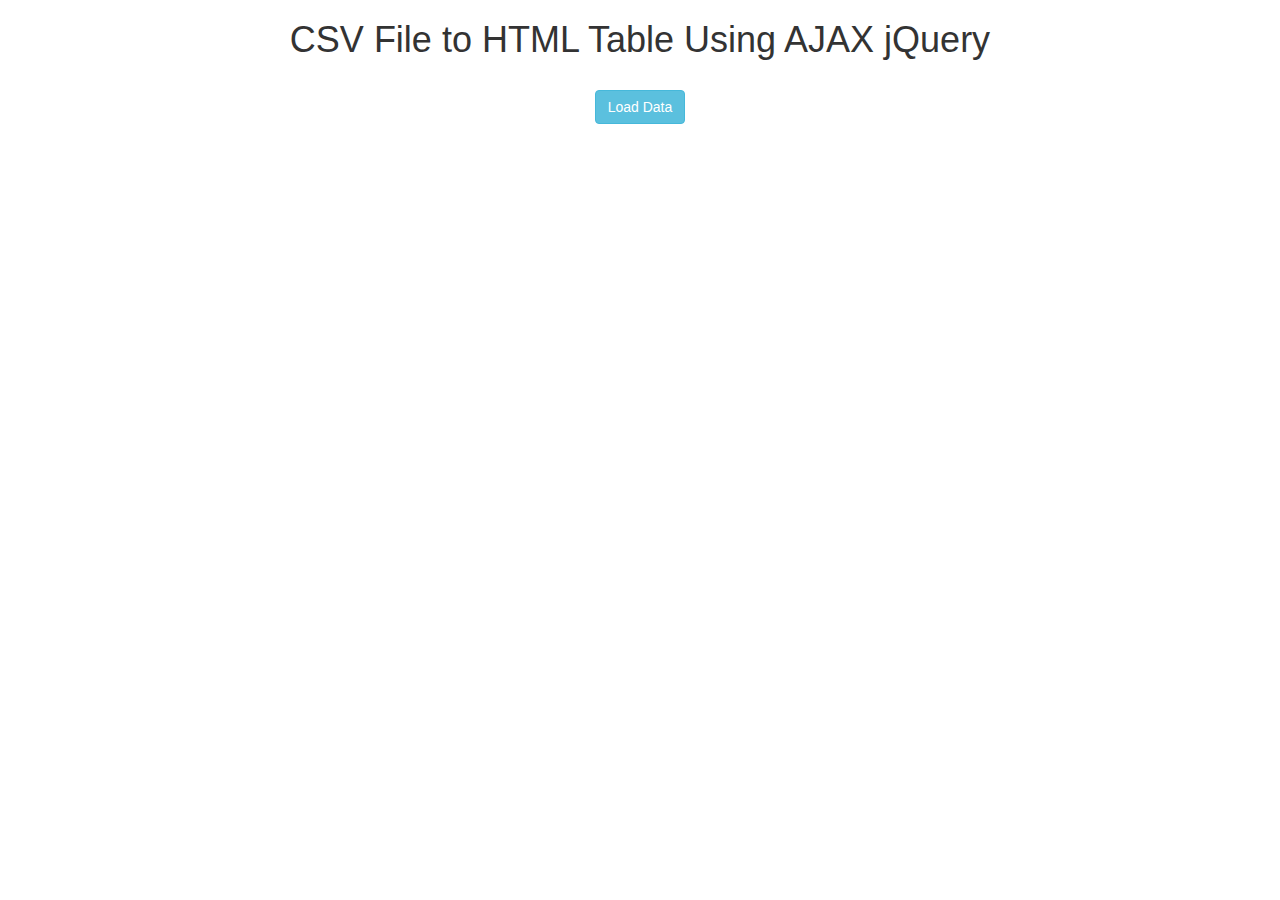
==== index.html @ 76b88659 "test upload csv file" ====
<!DOCTYPE html>
<html>
 <head>
  <title>CSV File to HTML Table Using AJAX jQuery</title>
  <script src="https://ajax.googleapis.com/ajax/libs/jquery/3.1.0/jquery.min.js"></script>
  <link rel="stylesheet" href="https://maxcdn.bootstrapcdn.com/bootstrap/3.3.6/css/bootstrap.min.css" />
  <script src="https://maxcdn.bootstrapcdn.com/bootstrap/3.3.7/js/bootstrap.min.js"></script>
 </head>
 <body>
  <div class="container">
   <div class="table-responsive">
    <h1 align="center">CSV File to HTML Table Using AJAX jQuery</h1>
    <br />
    <div align="center">
     <button type="button" name="load_data" id="load_data" class="btn btn-info">Load Data</button>
    </div>
    <br />
    <div id="employee_table">
    </div>
   </div>
  </div>
 </body>
</html>

<script>
$(document).ready(function(){
 $('#load_data').click(function(){
  $.ajax({
   url:"employee.csv",
   dataType:"text",
   success:function(data)
   {
    var employee_data = data.split(/\r?\n|\r/);
    var table_data = '<table class="table table-bordered table-striped">';
    for(var count = 0; count<employee_data.length; count++)
    {
     var cell_data = employee_data[count].split(",");
     table_data += '<tr>';
     for(var cell_count=0; cell_count<cell_data.length; cell_count++)
     {
      if(count === 0)
      {
       table_data += '<th>'+cell_data[cell_count]+'</th>';
      }
      else
      {
       table_data += '<td>'+cell_data[cell_count]+'</td>';
      }
     }
     table_data += '</tr>';
    }
    table_data += '</table>';
    $('#employee_table').html(table_data);
   }
  });
 });
 
});
</script>
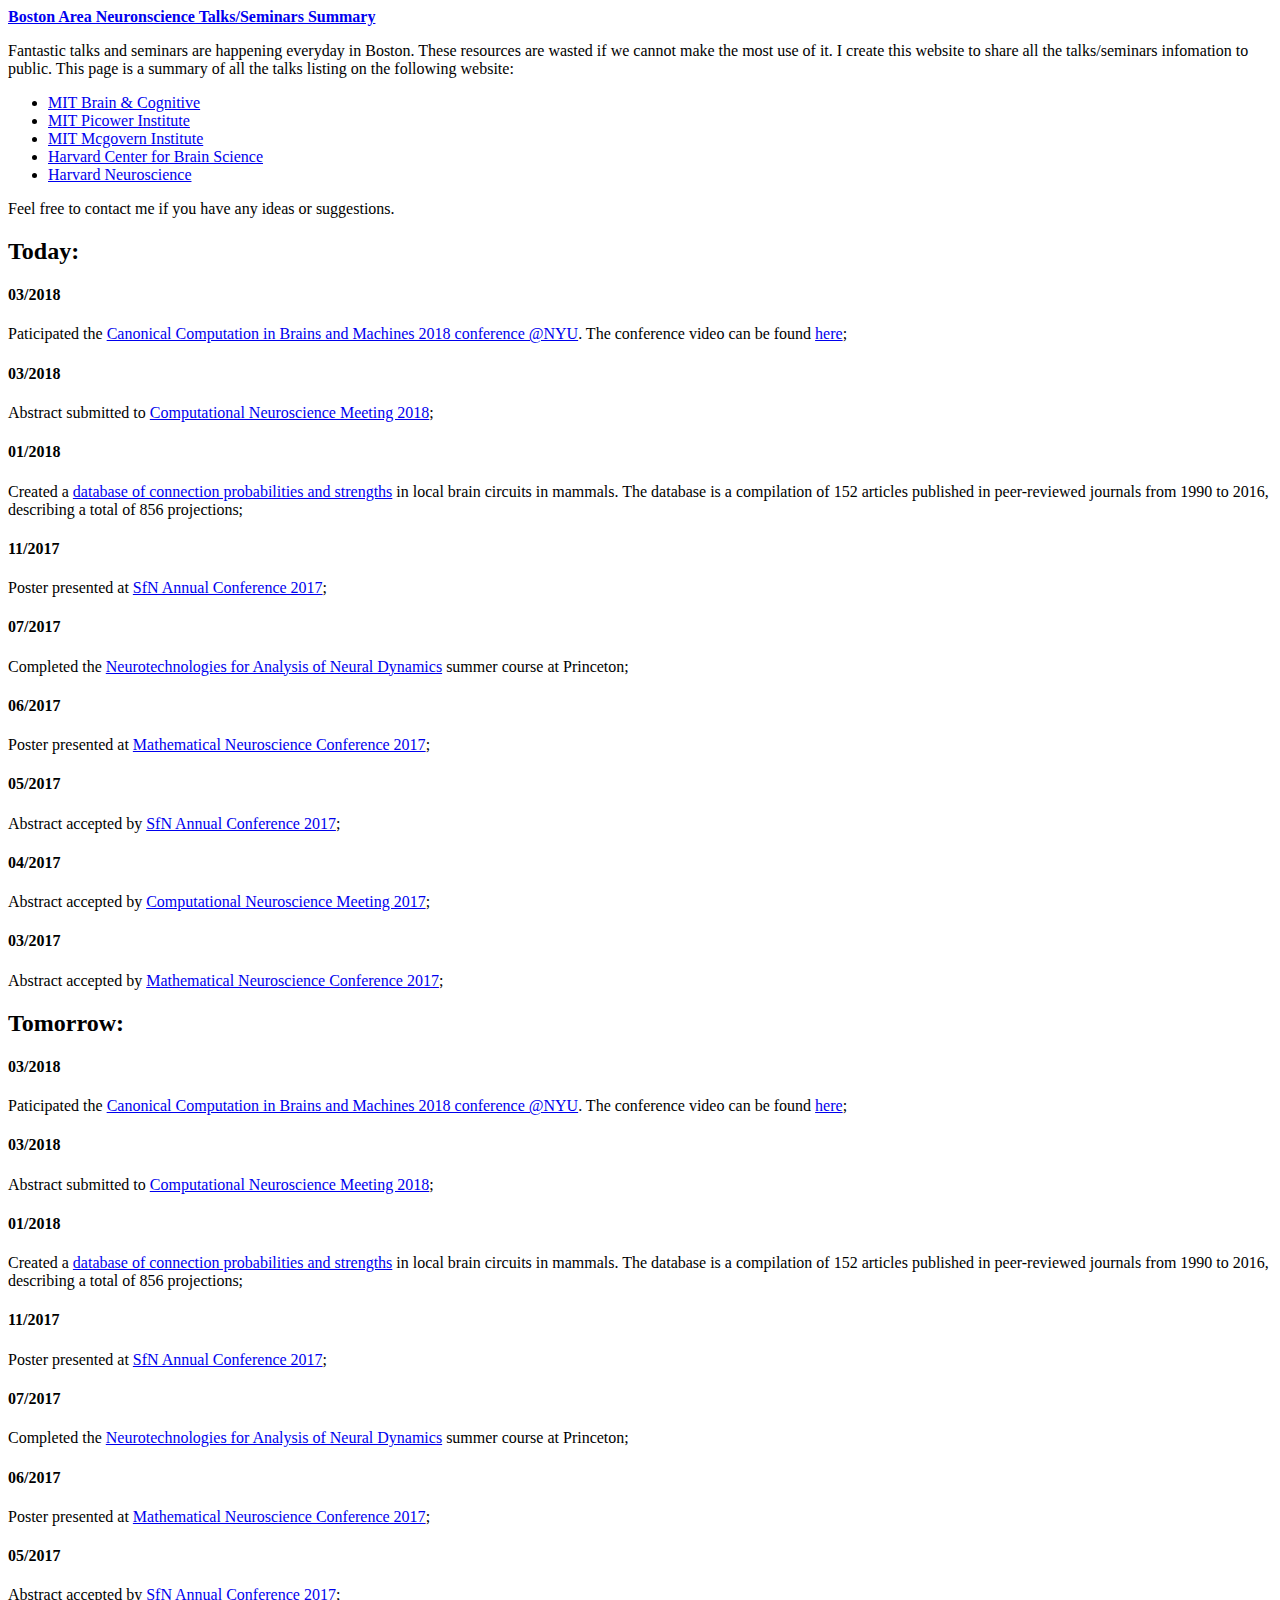
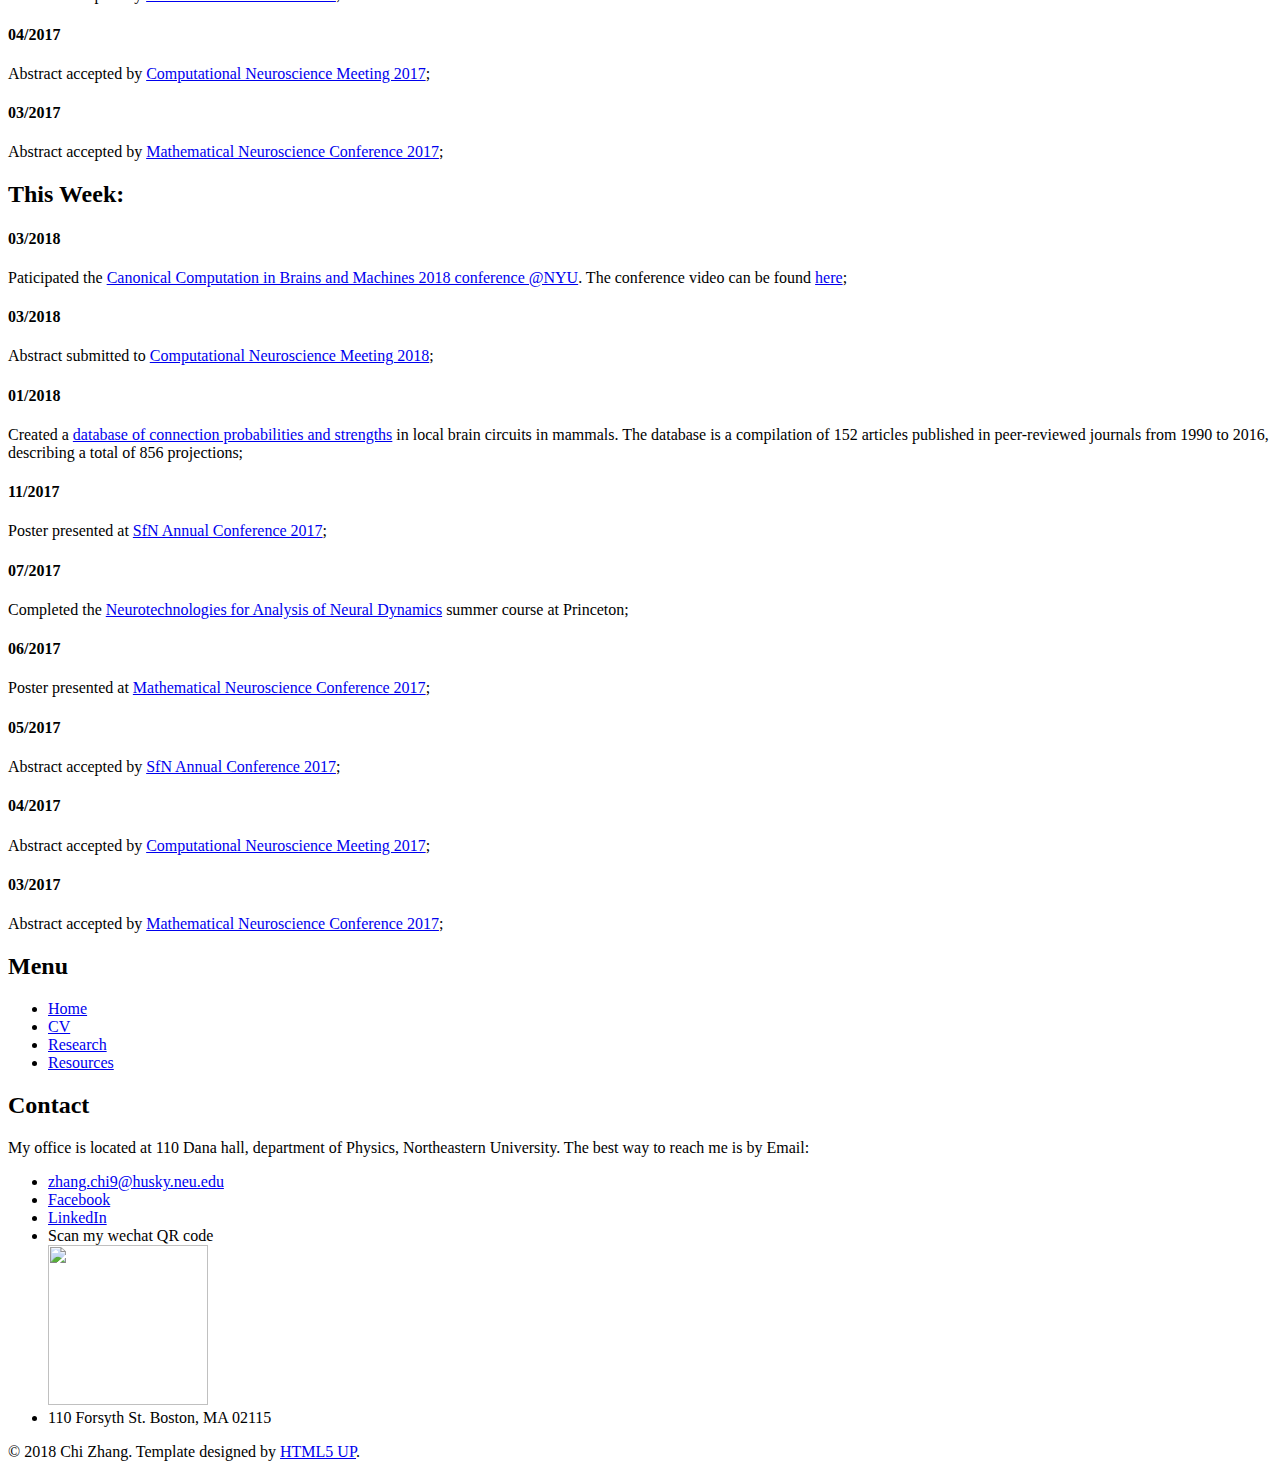
==== commit 4acd2754: ".." ====
--- a/index.html
+++ b/index.html
@@ -1,59 +1,360 @@
-<!DOCTYPE html>
+<!DOCTYPE HTML>
+<!--
+	Editorial by HTML5 UP
+	html5up.net | @ajlkn
+	Free for personal and commercial use under the CCA 3.0 license (html5up.net/license)
+-->
 <html>
- <head>
-  <title>CSV File to HTML Table Using AJAX jQuery</title>
-  <script src="https://ajax.googleapis.com/ajax/libs/jquery/3.1.0/jquery.min.js"></script>
-  <link rel="stylesheet" href="https://maxcdn.bootstrapcdn.com/bootstrap/3.3.6/css/bootstrap.min.css" />
-  <script src="https://maxcdn.bootstrapcdn.com/bootstrap/3.3.7/js/bootstrap.min.js"></script>
- </head>
- <body>
-  <div class="container">
-   <div class="table-responsive">
-    <h1 align="center">CSV File to HTML Table Using AJAX jQuery</h1>
-    <br />
-    <div align="center">
-     <button type="button" name="load_data" id="load_data" class="btn btn-info">Load Data</button>
-    </div>
-    <br />
-    <div id="employee_table">
-    </div>
-   </div>
-  </div>
- </body>
-</html>
-
-<script>
-$(document).ready(function(){
- $('#load_data').click(function(){
-  $.ajax({
-   url:"employee.csv",
-   dataType:"text",
-   success:function(data)
-   {
-    var employee_data = data.split(/\r?\n|\r/);
-    var table_data = '<table class="table table-bordered table-striped">';
-    for(var count = 0; count<employee_data.length; count++)
-    {
-     var cell_data = employee_data[count].split(",");
-     table_data += '<tr>';
-     for(var cell_count=0; cell_count<cell_data.length; cell_count++)
-     {
-      if(count === 0)
-      {
-       table_data += '<th>'+cell_data[cell_count]+'</th>';
-      }
-      else
-      {
-       table_data += '<td>'+cell_data[cell_count]+'</td>';
-      }
-     }
-     table_data += '</tr>';
-    }
-    table_data += '</table>';
-    $('#employee_table').html(table_data);
-   }
-  });
- });
- 
-});
-</script>+	<head>
+		<title>BostonNeuroSeminar </title>
+		<meta charset="utf-8" />
+		<meta name="viewport" content="width=device-width, initial-scale=1, user-scalable=no" />
+		<!--[if lte IE 8]><script src="assets/js/ie/html5shiv.js"></script><![endif]-->
+		<link rel="stylesheet" href="assets/css/main.css" />
+		<!--[if lte IE 9]><link rel="stylesheet" href="assets/css/ie9.css" /><![endif]-->
+		<!--[if lte IE 8]><link rel="stylesheet" href="assets/css/ie8.css" /><![endif]-->
+		<!-- Global site tag (gtag.js) - Google Analytics -->
+		<script async src="https://www.googletagmanager.com/gtag/js?id=UA-99174528-2"></script>
+		<script>
+		  window.dataLayer = window.dataLayer || [];
+		  function gtag(){dataLayer.push(arguments);}
+		  gtag('js', new Date());
+		  gtag('config', 'UA-99174528-2');
+		</script>
+	</head>
+	<body>
+		<!-- Wrapper -->
+			<div id="wrapper">
+				<!-- Main -->
+					<div id="main">
+						<div class="inner">
+
+							<!-- Header -->
+								<header id="header">
+									<a href="index.html" class="logo"><strong>Boston Area Neuronscience Talks/Seminars Summary</strong></a>
+								</header>
+
+							<!-- Banner -->
+								<section id="banner">
+									<div class="content">
+										<p>Fantastic talks and seminars are happening everyday in Boston. These resources are wasted if we cannot make the most use of it. I create this website to share all the talks/seminars infomation to public. This page is a summary of all the talks listing on the following website: </p>
+
+										<ul>
+											<li><a href="https://bcs.mit.edu/news-events/events" target="_blank" rel="noopener noreferrer">MIT Brain & Cognitive</a></li>
+											<li><a href="https://picower.mit.edu/events-directory/" target="_blank" rel="noopener noreferrer">MIT Picower Institute</a></li>
+											<li><a href="http://mcgovern.mit.edu/events" target="_blank" rel="noopener noreferrer">MIT Mcgovern Institute</a></li>
+											<li><a href="http://cbs.fas.harvard.edu/resources/events" target="_blank" rel="noopener noreferrer">Harvard Center for Brain Science</a></li>
+											<li><a href="http://www.hms.harvard.edu/dms/neuroscience/news/seminars.html" target="_blank" rel="noopener noreferrer">Harvard Neuroscience</a></li>
+										</ul>
+
+
+										<p>Feel free to contact me if you have any ideas or suggestions.</p>
+
+									</div>
+								</section>
+
+							<!-- Section -->
+								<section>
+									<header class="major">
+										<h2>Today:</h2>
+									</header>
+									<div class="features">
+										<article>
+											<div class="content">
+												<h4>03/2018</h4>
+												<p>Paticipated the <a href="http://gias.nyu.edu/canonical-computation-brains-machines-2018/">Canonical Computation in Brains and Machines 2018 conference @NYU</a>. The conference video can be found <a href="https://www.youtube.com/playlist?list=PLBHioGD0U1Cjd-meZbEcz-9ZxK-mb50tZ">here</a>;</p>
+											</div>
+										</article>
+
+
+										<article>
+											<div class="content">
+												<h4>03/2018</h4>
+												<p>Abstract submitted to <a href="http://www.cnsorg.org/cns-2018">Computational Neuroscience Meeting 2018</a>;</p>
+											</div>
+										</article>
+
+										<article>
+											<div class="content">
+												<h4>01/2018</h4>
+												<p>Created a <a href = "http://www.northeastern.edu/neurogeometry/wp-content/uploads/Database-of-Local-Connectivity.xlsx">database of connection probabilities and strengths</a> in local brain circuits in mammals. The database is a compilation of 152 articles published in peer-reviewed journals from 1990 to 2016, describing a total of 856 projections;</p>
+											</div>
+										</article>
+
+										<article>
+											<div class="content">
+												<h4>11/2017</h4>
+												<p>Poster presented at <a href="https://www.sfn.org/annual-meeting/neuroscience-2017">SfN Annual Conference 2017</a>;</p>
+											</div>
+										</article>
+
+										<article>
+											<div class="content">
+												<h4>07/2017</h4>
+												<p>Completed the <a href="http://nand.princeton.edu/">Neurotechnologies for Analysis of Neural Dynamics</a> summer course at Princeton;</p>
+											</div>
+										</article>
+
+										<article>
+											<div class="content">
+												<h4>06/2017</h4>  
+												<p>Poster presented at <a href="https://www.math.uh.edu/~zpkilpat/icmns2017/index.html">Mathematical Neuroscience Conference 2017</a>;</p>
+											</div>
+										</article>
+
+										<article>
+											<div class="content">
+												<h4>05/2017</h4>
+												<p>Abstract accepted by <a href="https://www.sfn.org/annual-meeting/neuroscience-2017">SfN Annual Conference 2017</a>;</p>
+											</div>
+										</article>
+
+										<article>
+											<div class="content">
+												<h4>04/2017</h4> 
+												<p>Abstract accepted by <a href="http://www.cnsorg.org/cns-2017">Computational Neuroscience Meeting 2017</a>;</p>
+											</div>
+										</article>
+
+										<article>
+											<div class="content">
+												<h4>03/2017</h4>  
+												<p>Abstract accepted by <a href="https://www.math.uh.edu/~zpkilpat/icmns2017/index.html">Mathematical Neuroscience Conference 2017</a>;</p>
+											</div>
+										</article>
+									</div>
+								</section>
+
+								<!-- Section -->
+								<section>
+									<header class="major">
+										<h2>Tomorrow:</h2>
+									</header>
+									<div class="features">
+										<article>
+											<div class="content">
+												<h4>03/2018</h4>
+												<p>Paticipated the <a href="http://gias.nyu.edu/canonical-computation-brains-machines-2018/">Canonical Computation in Brains and Machines 2018 conference @NYU</a>. The conference video can be found <a href="https://www.youtube.com/playlist?list=PLBHioGD0U1Cjd-meZbEcz-9ZxK-mb50tZ">here</a>;</p>
+											</div>
+										</article>
+
+
+										<article>
+											<div class="content">
+												<h4>03/2018</h4>
+												<p>Abstract submitted to <a href="http://www.cnsorg.org/cns-2018">Computational Neuroscience Meeting 2018</a>;</p>
+											</div>
+										</article>
+
+										<article>
+											<div class="content">
+												<h4>01/2018</h4>
+												<p>Created a <a href = "http://www.northeastern.edu/neurogeometry/wp-content/uploads/Database-of-Local-Connectivity.xlsx">database of connection probabilities and strengths</a> in local brain circuits in mammals. The database is a compilation of 152 articles published in peer-reviewed journals from 1990 to 2016, describing a total of 856 projections;</p>
+											</div>
+										</article>
+
+										<article>
+											<div class="content">
+												<h4>11/2017</h4>
+												<p>Poster presented at <a href="https://www.sfn.org/annual-meeting/neuroscience-2017">SfN Annual Conference 2017</a>;</p>
+											</div>
+										</article>
+
+										<article>
+											<div class="content">
+												<h4>07/2017</h4>
+												<p>Completed the <a href="http://nand.princeton.edu/">Neurotechnologies for Analysis of Neural Dynamics</a> summer course at Princeton;</p>
+											</div>
+										</article>
+
+										<article>
+											<div class="content">
+												<h4>06/2017</h4>  
+												<p>Poster presented at <a href="https://www.math.uh.edu/~zpkilpat/icmns2017/index.html">Mathematical Neuroscience Conference 2017</a>;</p>
+											</div>
+										</article>
+
+										<article>
+											<div class="content">
+												<h4>05/2017</h4>
+												<p>Abstract accepted by <a href="https://www.sfn.org/annual-meeting/neuroscience-2017">SfN Annual Conference 2017</a>;</p>
+											</div>
+										</article>
+
+										<article>
+											<div class="content">
+												<h4>04/2017</h4> 
+												<p>Abstract accepted by <a href="http://www.cnsorg.org/cns-2017">Computational Neuroscience Meeting 2017</a>;</p>
+											</div>
+										</article>
+
+										<article>
+											<div class="content">
+												<h4>03/2017</h4>  
+												<p>Abstract accepted by <a href="https://www.math.uh.edu/~zpkilpat/icmns2017/index.html">Mathematical Neuroscience Conference 2017</a>;</p>
+											</div>
+										</article>
+									</div>
+								</section>
+
+								<!-- Section -->
+								<section>
+									<header class="major">
+										<h2>This Week:</h2>
+									</header>
+									<div class="features">
+										<article>
+											<div class="content">
+												<h4>03/2018</h4>
+												<p>Paticipated the <a href="http://gias.nyu.edu/canonical-computation-brains-machines-2018/">Canonical Computation in Brains and Machines 2018 conference @NYU</a>. The conference video can be found <a href="https://www.youtube.com/playlist?list=PLBHioGD0U1Cjd-meZbEcz-9ZxK-mb50tZ">here</a>;</p>
+											</div>
+										</article>
+
+
+										<article>
+											<div class="content">
+												<h4>03/2018</h4>
+												<p>Abstract submitted to <a href="http://www.cnsorg.org/cns-2018">Computational Neuroscience Meeting 2018</a>;</p>
+											</div>
+										</article>
+
+										<article>
+											<div class="content">
+												<h4>01/2018</h4>
+												<p>Created a <a href = "http://www.northeastern.edu/neurogeometry/wp-content/uploads/Database-of-Local-Connectivity.xlsx">database of connection probabilities and strengths</a> in local brain circuits in mammals. The database is a compilation of 152 articles published in peer-reviewed journals from 1990 to 2016, describing a total of 856 projections;</p>
+											</div>
+										</article>
+
+										<article>
+											<div class="content">
+												<h4>11/2017</h4>
+												<p>Poster presented at <a href="https://www.sfn.org/annual-meeting/neuroscience-2017">SfN Annual Conference 2017</a>;</p>
+											</div>
+										</article>
+
+										<article>
+											<div class="content">
+												<h4>07/2017</h4>
+												<p>Completed the <a href="http://nand.princeton.edu/">Neurotechnologies for Analysis of Neural Dynamics</a> summer course at Princeton;</p>
+											</div>
+										</article>
+
+										<article>
+											<div class="content">
+												<h4>06/2017</h4>  
+												<p>Poster presented at <a href="https://www.math.uh.edu/~zpkilpat/icmns2017/index.html">Mathematical Neuroscience Conference 2017</a>;</p>
+											</div>
+										</article>
+
+										<article>
+											<div class="content">
+												<h4>05/2017</h4>
+												<p>Abstract accepted by <a href="https://www.sfn.org/annual-meeting/neuroscience-2017">SfN Annual Conference 2017</a>;</p>
+											</div>
+										</article>
+
+										<article>
+											<div class="content">
+												<h4>04/2017</h4> 
+												<p>Abstract accepted by <a href="http://www.cnsorg.org/cns-2017">Computational Neuroscience Meeting 2017</a>;</p>
+											</div>
+										</article>
+
+										<article>
+											<div class="content">
+												<h4>03/2017</h4>  
+												<p>Abstract accepted by <a href="https://www.math.uh.edu/~zpkilpat/icmns2017/index.html">Mathematical Neuroscience Conference 2017</a>;</p>
+											</div>
+										</article>
+									</div>
+								</section>
+
+
+						</div>
+					</div>
+
+				<!-- Sidebar -->
+					<div id="sidebar">
+						<div class="inner">
+							<!-- Menu -->
+								<nav id="menu">
+									<header class="major">
+										<h2>Menu</h2>
+									</header>
+									<ul>
+										<li><a href="index.html">Home</a></li>
+										<li><a href="CV.html">CV</a></li>
+										<li><a href="research.html">Research</a></li>
+										<li><a href="Resources.html">Resources</a></li>
+										<!-- this is a comment of expand memu
+										<li>
+											<span class="opener">Submenu</span>
+											<ul>
+												<li><a href="#">Lorem Dolor</a></li>
+												<li><a href="#">Ipsum Adipiscing</a></li>
+												<li><a href="#">Tempus Magna</a></li>
+												<li><a href="#">Feugiat Veroeros</a></li>
+											</ul>
+										</li>
+										//-->
+									</ul>
+								</nav>
+
+							<!-- Section -->
+								<section>
+									<header class="major">
+										<h2>Contact</h2>
+									</header>
+									<p>My office is located at 110 Dana hall, department of Physics, Northeastern University. The best way to reach me is by Email:</p>
+									<ul class="contact">
+										<li class="fa-envelope-o"><a href="mailto:zhang.chi9@husky.neu.edu?" >zhang.chi9@husky.neu.edu</a></li>
+										<li class="fa-facebook"><a href="https://www.facebook.com/chi.zhang.9809" >Facebook</a></li>
+										<li class="fa-linkedin"><a href="https://www.linkedin.com/in/chi-zhang-2018" >LinkedIn</a></li>
+										<li class="fa-weixin">Scan my wechat QR code<br> 
+										<img src="images/pic02.jpg" alt="" height="160" width="160"/> 
+										</li>
+
+										<li class="fa-home">110 Forsyth St. Boston, MA 02115</li>
+									</ul>
+									
+									<div id="map"></div>
+								    <script>
+								      function initMap() {
+								        var uluru = {lat: 42.338080, lng: -71.089346};
+								        var map = new google.maps.Map(document.getElementById('map'), {
+								          zoom: 15,
+								          center: uluru
+								        });
+								        var marker = new google.maps.Marker({
+								          position: uluru,
+								          map: map
+								        });
+								      }
+								    </script>
+
+
+								</section>
+
+							<!-- Footer -->
+								<footer id="footer">
+									<p class="copyright">&copy; 2018 Chi Zhang. Template designed by <a href="https://html5up.net">HTML5 UP</a>.</p>
+								</footer>
+								
+
+						</div>
+					</div>
+
+			</div>
+
+		<!-- Scripts -->
+			<script async defer
+			src="https://maps.googleapis.com/maps/api/js?key=AIzaSyCtoNb4um4LyJJDg_8c-vttPyoMg0Mv3jc&callback=initMap">
+		 	</script>
+			<script src="assets/js/jquery.min.js"></script>
+			<script src="assets/js/skel.min.js"></script>
+			<script src="assets/js/util.js"></script>
+			<!--[if lte IE 8]><script src="assets/js/ie/respond.min.js"></script><![endif]-->
+			<script src="assets/js/main.js"></script>
+
+	</body>
+</html>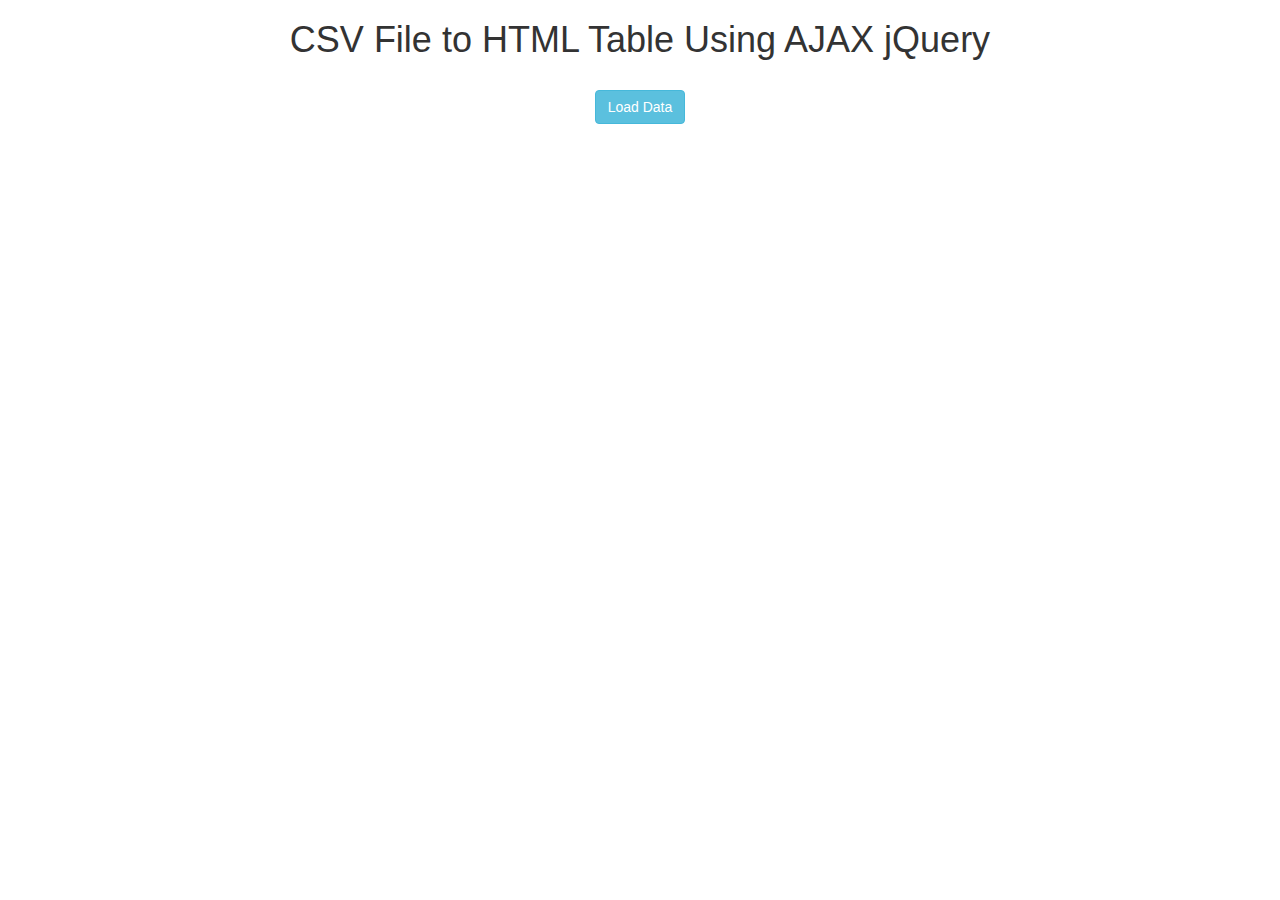
==== commit 30237e56: "loading success" ====
--- a/index.html
+++ b/index.html
@@ -1,360 +1,59 @@
-<!DOCTYPE HTML>
-<!--
-	Editorial by HTML5 UP
-	html5up.net | @ajlkn
-	Free for personal and commercial use under the CCA 3.0 license (html5up.net/license)
--->
+<!DOCTYPE html>
 <html>
-	<head>
-		<title>BostonNeuroSeminar </title>
-		<meta charset="utf-8" />
-		<meta name="viewport" content="width=device-width, initial-scale=1, user-scalable=no" />
-		<!--[if lte IE 8]><script src="assets/js/ie/html5shiv.js"></script><![endif]-->
-		<link rel="stylesheet" href="assets/css/main.css" />
-		<!--[if lte IE 9]><link rel="stylesheet" href="assets/css/ie9.css" /><![endif]-->
-		<!--[if lte IE 8]><link rel="stylesheet" href="assets/css/ie8.css" /><![endif]-->
-		<!-- Global site tag (gtag.js) - Google Analytics -->
-		<script async src="https://www.googletagmanager.com/gtag/js?id=UA-99174528-2"></script>
-		<script>
-		  window.dataLayer = window.dataLayer || [];
-		  function gtag(){dataLayer.push(arguments);}
-		  gtag('js', new Date());
-		  gtag('config', 'UA-99174528-2');
-		</script>
-	</head>
-	<body>
-		<!-- Wrapper -->
-			<div id="wrapper">
-				<!-- Main -->
-					<div id="main">
-						<div class="inner">
+ <head>
+  <title>CSV File to HTML Table Using AJAX jQuery</title>
+  <script src="https://ajax.googleapis.com/ajax/libs/jquery/3.1.0/jquery.min.js"></script>
+  <link rel="stylesheet" href="https://maxcdn.bootstrapcdn.com/bootstrap/3.3.6/css/bootstrap.min.css" />
+  <script src="https://maxcdn.bootstrapcdn.com/bootstrap/3.3.7/js/bootstrap.min.js"></script>
+ </head>
+ <body>
+  <div class="container">
+   <div class="table-responsive">
+    <h1 align="center">CSV File to HTML Table Using AJAX jQuery</h1>
+    <br />
+    <div align="center">
+     <button type="button" name="load_data" id="load_data" class="btn btn-info">Load Data</button>
+    </div>
+    <br />
+    <div id="employee_table">
+    </div>
+   </div>
+  </div>
+ </body>
+</html>
 
-							<!-- Header -->
-								<header id="header">
-									<a href="index.html" class="logo"><strong>Boston Area Neuronscience Talks/Seminars Summary</strong></a>
-								</header>
-
-							<!-- Banner -->
-								<section id="banner">
-									<div class="content">
-										<p>Fantastic talks and seminars are happening everyday in Boston. These resources are wasted if we cannot make the most use of it. I create this website to share all the talks/seminars infomation to public. This page is a summary of all the talks listing on the following website: </p>
-
-										<ul>
-											<li><a href="https://bcs.mit.edu/news-events/events" target="_blank" rel="noopener noreferrer">MIT Brain & Cognitive</a></li>
-											<li><a href="https://picower.mit.edu/events-directory/" target="_blank" rel="noopener noreferrer">MIT Picower Institute</a></li>
-											<li><a href="http://mcgovern.mit.edu/events" target="_blank" rel="noopener noreferrer">MIT Mcgovern Institute</a></li>
-											<li><a href="http://cbs.fas.harvard.edu/resources/events" target="_blank" rel="noopener noreferrer">Harvard Center for Brain Science</a></li>
-											<li><a href="http://www.hms.harvard.edu/dms/neuroscience/news/seminars.html" target="_blank" rel="noopener noreferrer">Harvard Neuroscience</a></li>
-										</ul>
-
-
-										<p>Feel free to contact me if you have any ideas or suggestions.</p>
-
-									</div>
-								</section>
-
-							<!-- Section -->
-								<section>
-									<header class="major">
-										<h2>Today:</h2>
-									</header>
-									<div class="features">
-										<article>
-											<div class="content">
-												<h4>03/2018</h4>
-												<p>Paticipated the <a href="http://gias.nyu.edu/canonical-computation-brains-machines-2018/">Canonical Computation in Brains and Machines 2018 conference @NYU</a>. The conference video can be found <a href="https://www.youtube.com/playlist?list=PLBHioGD0U1Cjd-meZbEcz-9ZxK-mb50tZ">here</a>;</p>
-											</div>
-										</article>
-
-
-										<article>
-											<div class="content">
-												<h4>03/2018</h4>
-												<p>Abstract submitted to <a href="http://www.cnsorg.org/cns-2018">Computational Neuroscience Meeting 2018</a>;</p>
-											</div>
-										</article>
-
-										<article>
-											<div class="content">
-												<h4>01/2018</h4>
-												<p>Created a <a href = "http://www.northeastern.edu/neurogeometry/wp-content/uploads/Database-of-Local-Connectivity.xlsx">database of connection probabilities and strengths</a> in local brain circuits in mammals. The database is a compilation of 152 articles published in peer-reviewed journals from 1990 to 2016, describing a total of 856 projections;</p>
-											</div>
-										</article>
-
-										<article>
-											<div class="content">
-												<h4>11/2017</h4>
-												<p>Poster presented at <a href="https://www.sfn.org/annual-meeting/neuroscience-2017">SfN Annual Conference 2017</a>;</p>
-											</div>
-										</article>
-
-										<article>
-											<div class="content">
-												<h4>07/2017</h4>
-												<p>Completed the <a href="http://nand.princeton.edu/">Neurotechnologies for Analysis of Neural Dynamics</a> summer course at Princeton;</p>
-											</div>
-										</article>
-
-										<article>
-											<div class="content">
-												<h4>06/2017</h4>  
-												<p>Poster presented at <a href="https://www.math.uh.edu/~zpkilpat/icmns2017/index.html">Mathematical Neuroscience Conference 2017</a>;</p>
-											</div>
-										</article>
-
-										<article>
-											<div class="content">
-												<h4>05/2017</h4>
-												<p>Abstract accepted by <a href="https://www.sfn.org/annual-meeting/neuroscience-2017">SfN Annual Conference 2017</a>;</p>
-											</div>
-										</article>
-
-										<article>
-											<div class="content">
-												<h4>04/2017</h4> 
-												<p>Abstract accepted by <a href="http://www.cnsorg.org/cns-2017">Computational Neuroscience Meeting 2017</a>;</p>
-											</div>
-										</article>
-
-										<article>
-											<div class="content">
-												<h4>03/2017</h4>  
-												<p>Abstract accepted by <a href="https://www.math.uh.edu/~zpkilpat/icmns2017/index.html">Mathematical Neuroscience Conference 2017</a>;</p>
-											</div>
-										</article>
-									</div>
-								</section>
-
-								<!-- Section -->
-								<section>
-									<header class="major">
-										<h2>Tomorrow:</h2>
-									</header>
-									<div class="features">
-										<article>
-											<div class="content">
-												<h4>03/2018</h4>
-												<p>Paticipated the <a href="http://gias.nyu.edu/canonical-computation-brains-machines-2018/">Canonical Computation in Brains and Machines 2018 conference @NYU</a>. The conference video can be found <a href="https://www.youtube.com/playlist?list=PLBHioGD0U1Cjd-meZbEcz-9ZxK-mb50tZ">here</a>;</p>
-											</div>
-										</article>
-
-
-										<article>
-											<div class="content">
-												<h4>03/2018</h4>
-												<p>Abstract submitted to <a href="http://www.cnsorg.org/cns-2018">Computational Neuroscience Meeting 2018</a>;</p>
-											</div>
-										</article>
-
-										<article>
-											<div class="content">
-												<h4>01/2018</h4>
-												<p>Created a <a href = "http://www.northeastern.edu/neurogeometry/wp-content/uploads/Database-of-Local-Connectivity.xlsx">database of connection probabilities and strengths</a> in local brain circuits in mammals. The database is a compilation of 152 articles published in peer-reviewed journals from 1990 to 2016, describing a total of 856 projections;</p>
-											</div>
-										</article>
-
-										<article>
-											<div class="content">
-												<h4>11/2017</h4>
-												<p>Poster presented at <a href="https://www.sfn.org/annual-meeting/neuroscience-2017">SfN Annual Conference 2017</a>;</p>
-											</div>
-										</article>
-
-										<article>
-											<div class="content">
-												<h4>07/2017</h4>
-												<p>Completed the <a href="http://nand.princeton.edu/">Neurotechnologies for Analysis of Neural Dynamics</a> summer course at Princeton;</p>
-											</div>
-										</article>
-
-										<article>
-											<div class="content">
-												<h4>06/2017</h4>  
-												<p>Poster presented at <a href="https://www.math.uh.edu/~zpkilpat/icmns2017/index.html">Mathematical Neuroscience Conference 2017</a>;</p>
-											</div>
-										</article>
-
-										<article>
-											<div class="content">
-												<h4>05/2017</h4>
-												<p>Abstract accepted by <a href="https://www.sfn.org/annual-meeting/neuroscience-2017">SfN Annual Conference 2017</a>;</p>
-											</div>
-										</article>
-
-										<article>
-											<div class="content">
-												<h4>04/2017</h4> 
-												<p>Abstract accepted by <a href="http://www.cnsorg.org/cns-2017">Computational Neuroscience Meeting 2017</a>;</p>
-											</div>
-										</article>
-
-										<article>
-											<div class="content">
-												<h4>03/2017</h4>  
-												<p>Abstract accepted by <a href="https://www.math.uh.edu/~zpkilpat/icmns2017/index.html">Mathematical Neuroscience Conference 2017</a>;</p>
-											</div>
-										</article>
-									</div>
-								</section>
-
-								<!-- Section -->
-								<section>
-									<header class="major">
-										<h2>This Week:</h2>
-									</header>
-									<div class="features">
-										<article>
-											<div class="content">
-												<h4>03/2018</h4>
-												<p>Paticipated the <a href="http://gias.nyu.edu/canonical-computation-brains-machines-2018/">Canonical Computation in Brains and Machines 2018 conference @NYU</a>. The conference video can be found <a href="https://www.youtube.com/playlist?list=PLBHioGD0U1Cjd-meZbEcz-9ZxK-mb50tZ">here</a>;</p>
-											</div>
-										</article>
-
-
-										<article>
-											<div class="content">
-												<h4>03/2018</h4>
-												<p>Abstract submitted to <a href="http://www.cnsorg.org/cns-2018">Computational Neuroscience Meeting 2018</a>;</p>
-											</div>
-										</article>
-
-										<article>
-											<div class="content">
-												<h4>01/2018</h4>
-												<p>Created a <a href = "http://www.northeastern.edu/neurogeometry/wp-content/uploads/Database-of-Local-Connectivity.xlsx">database of connection probabilities and strengths</a> in local brain circuits in mammals. The database is a compilation of 152 articles published in peer-reviewed journals from 1990 to 2016, describing a total of 856 projections;</p>
-											</div>
-										</article>
-
-										<article>
-											<div class="content">
-												<h4>11/2017</h4>
-												<p>Poster presented at <a href="https://www.sfn.org/annual-meeting/neuroscience-2017">SfN Annual Conference 2017</a>;</p>
-											</div>
-										</article>
-
-										<article>
-											<div class="content">
-												<h4>07/2017</h4>
-												<p>Completed the <a href="http://nand.princeton.edu/">Neurotechnologies for Analysis of Neural Dynamics</a> summer course at Princeton;</p>
-											</div>
-										</article>
-
-										<article>
-											<div class="content">
-												<h4>06/2017</h4>  
-												<p>Poster presented at <a href="https://www.math.uh.edu/~zpkilpat/icmns2017/index.html">Mathematical Neuroscience Conference 2017</a>;</p>
-											</div>
-										</article>
-
-										<article>
-											<div class="content">
-												<h4>05/2017</h4>
-												<p>Abstract accepted by <a href="https://www.sfn.org/annual-meeting/neuroscience-2017">SfN Annual Conference 2017</a>;</p>
-											</div>
-										</article>
-
-										<article>
-											<div class="content">
-												<h4>04/2017</h4> 
-												<p>Abstract accepted by <a href="http://www.cnsorg.org/cns-2017">Computational Neuroscience Meeting 2017</a>;</p>
-											</div>
-										</article>
-
-										<article>
-											<div class="content">
-												<h4>03/2017</h4>  
-												<p>Abstract accepted by <a href="https://www.math.uh.edu/~zpkilpat/icmns2017/index.html">Mathematical Neuroscience Conference 2017</a>;</p>
-											</div>
-										</article>
-									</div>
-								</section>
-
-
-						</div>
-					</div>
-
-				<!-- Sidebar -->
-					<div id="sidebar">
-						<div class="inner">
-							<!-- Menu -->
-								<nav id="menu">
-									<header class="major">
-										<h2>Menu</h2>
-									</header>
-									<ul>
-										<li><a href="index.html">Home</a></li>
-										<li><a href="CV.html">CV</a></li>
-										<li><a href="research.html">Research</a></li>
-										<li><a href="Resources.html">Resources</a></li>
-										<!-- this is a comment of expand memu
-										<li>
-											<span class="opener">Submenu</span>
-											<ul>
-												<li><a href="#">Lorem Dolor</a></li>
-												<li><a href="#">Ipsum Adipiscing</a></li>
-												<li><a href="#">Tempus Magna</a></li>
-												<li><a href="#">Feugiat Veroeros</a></li>
-											</ul>
-										</li>
-										//-->
-									</ul>
-								</nav>
-
-							<!-- Section -->
-								<section>
-									<header class="major">
-										<h2>Contact</h2>
-									</header>
-									<p>My office is located at 110 Dana hall, department of Physics, Northeastern University. The best way to reach me is by Email:</p>
-									<ul class="contact">
-										<li class="fa-envelope-o"><a href="mailto:zhang.chi9@husky.neu.edu?" >zhang.chi9@husky.neu.edu</a></li>
-										<li class="fa-facebook"><a href="https://www.facebook.com/chi.zhang.9809" >Facebook</a></li>
-										<li class="fa-linkedin"><a href="https://www.linkedin.com/in/chi-zhang-2018" >LinkedIn</a></li>
-										<li class="fa-weixin">Scan my wechat QR code<br> 
-										<img src="images/pic02.jpg" alt="" height="160" width="160"/> 
-										</li>
-
-										<li class="fa-home">110 Forsyth St. Boston, MA 02115</li>
-									</ul>
-									
-									<div id="map"></div>
-								    <script>
-								      function initMap() {
-								        var uluru = {lat: 42.338080, lng: -71.089346};
-								        var map = new google.maps.Map(document.getElementById('map'), {
-								          zoom: 15,
-								          center: uluru
-								        });
-								        var marker = new google.maps.Marker({
-								          position: uluru,
-								          map: map
-								        });
-								      }
-								    </script>
-
-
-								</section>
-
-							<!-- Footer -->
-								<footer id="footer">
-									<p class="copyright">&copy; 2018 Chi Zhang. Template designed by <a href="https://html5up.net">HTML5 UP</a>.</p>
-								</footer>
-								
-
-						</div>
-					</div>
-
-			</div>
-
-		<!-- Scripts -->
-			<script async defer
-			src="https://maps.googleapis.com/maps/api/js?key=AIzaSyCtoNb4um4LyJJDg_8c-vttPyoMg0Mv3jc&callback=initMap">
-		 	</script>
-			<script src="assets/js/jquery.min.js"></script>
-			<script src="assets/js/skel.min.js"></script>
-			<script src="assets/js/util.js"></script>
-			<!--[if lte IE 8]><script src="assets/js/ie/respond.min.js"></script><![endif]-->
-			<script src="assets/js/main.js"></script>
-
-	</body>
-</html>+<script>
+$(document).ready(function(){
+ $('#load_data').click(function(){
+  $.ajax({
+   url:"employee.csv",
+   dataType:"text",
+   success:function(data)
+   {
+    var employee_data = data.split(/\r?\n|\r/);
+    var table_data = '<table class="table table-bordered table-striped">';
+    for(var count = 0; count<employee_data.length; count++)
+    {
+     var cell_data = employee_data[count].split(",");
+     table_data += '<tr>';
+     for(var cell_count=0; cell_count<cell_data.length; cell_count++)
+     {
+      if(count === 0)
+      {
+       table_data += '<th>'+cell_data[cell_count]+'</th>';
+      }
+      else
+      {
+       table_data += '<td>'+cell_data[cell_count]+'</td>';
+      }
+     }
+     table_data += '</tr>';
+    }
+    table_data += '</table>';
+    $('#employee_table').html(table_data);
+   }
+  });
+ });
+ 
+});
+</script>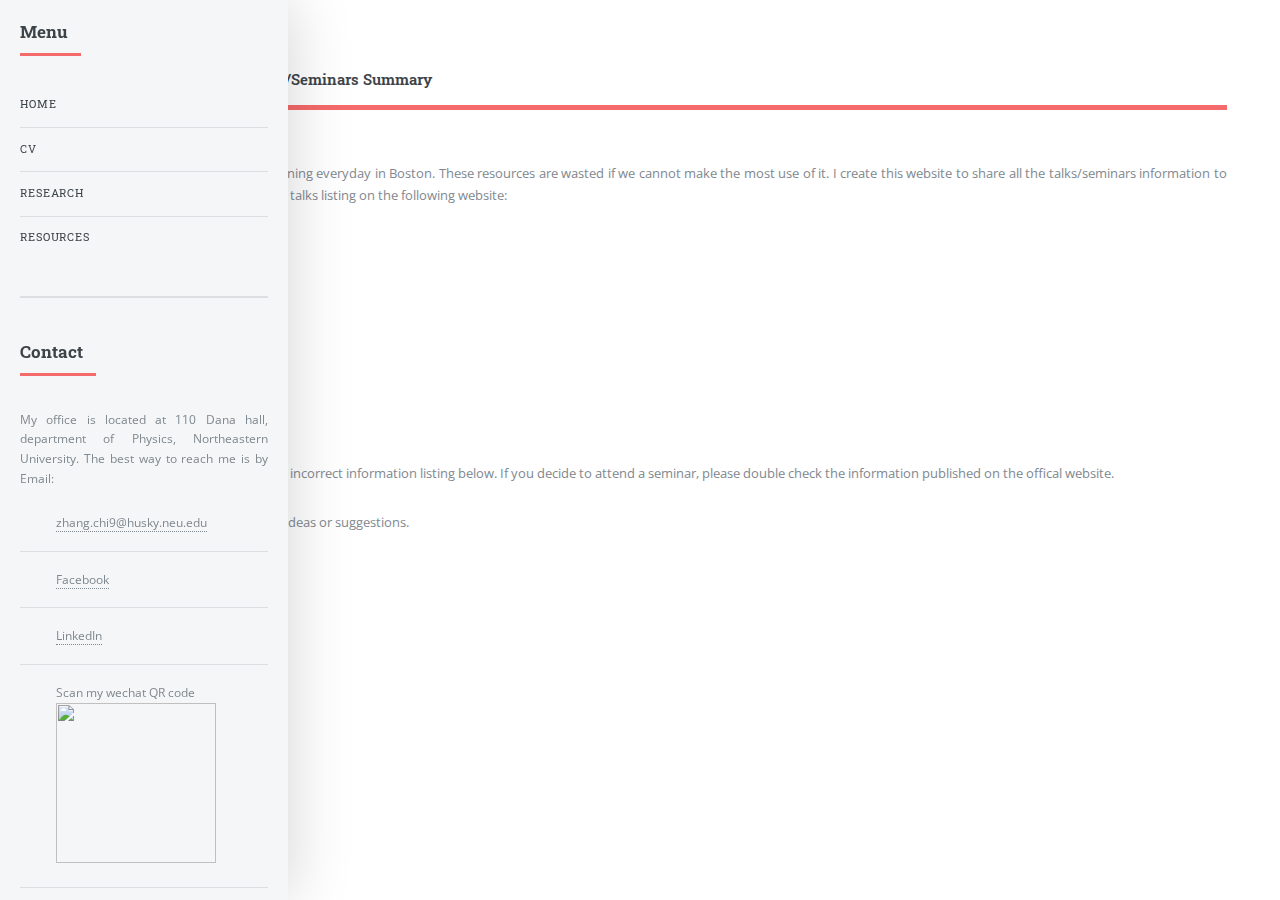
==== commit 1acfa4ae: "first pub" ====
--- a/index.html
+++ b/index.html
@@ -1,59 +1,152 @@
-<!DOCTYPE html>
+<!DOCTYPE HTML>
+<!--
+	Editorial by HTML5 UP
+	html5up.net | @ajlkn
+	Free for personal and commercial use under the CCA 3.0 license (html5up.net/license)
+-->
 <html>
- <head>
-  <title>CSV File to HTML Table Using AJAX jQuery</title>
-  <script src="https://ajax.googleapis.com/ajax/libs/jquery/3.1.0/jquery.min.js"></script>
-  <link rel="stylesheet" href="https://maxcdn.bootstrapcdn.com/bootstrap/3.3.6/css/bootstrap.min.css" />
-  <script src="https://maxcdn.bootstrapcdn.com/bootstrap/3.3.7/js/bootstrap.min.js"></script>
- </head>
- <body>
-  <div class="container">
-   <div class="table-responsive">
-    <h1 align="center">CSV File to HTML Table Using AJAX jQuery</h1>
-    <br />
-    <div align="center">
-     <button type="button" name="load_data" id="load_data" class="btn btn-info">Load Data</button>
-    </div>
-    <br />
-    <div id="employee_table">
-    </div>
-   </div>
-  </div>
- </body>
-</html>
+	<head>
+		<title>BostonNeuroSeminar </title>
+		<meta charset="utf-8" />
+		<meta name="viewport" content="width=device-width, initial-scale=1, user-scalable=no" />
+		<!--[if lte IE 8]><script src="assets/js/ie/html5shiv.js"></script><![endif]-->
+		<link rel="stylesheet" href="assets/css/main.css" />
+		<!--[if lte IE 9]><link rel="stylesheet" href="assets/css/ie9.css" /><![endif]-->
+		<!--[if lte IE 8]><link rel="stylesheet" href="assets/css/ie8.css" /><![endif]-->
+		<!-- Global site tag (gtag.js) - Google Analytics -->
+		<script async src="https://www.googletagmanager.com/gtag/js?id=UA-99174528-2"></script>
+		<script>
+		  window.dataLayer = window.dataLayer || [];
+		  function gtag(){dataLayer.push(arguments);}
+		  gtag('js', new Date());
+		  gtag('config', 'UA-99174528-2');
+		</script>
+	</head>
+	<body>
+		<!-- Wrapper -->
+			<div id="wrapper">
+				<!-- Main -->
+					<div id="main">
+						<div class="inner">
 
-<script>
-$(document).ready(function(){
- $('#load_data').click(function(){
-  $.ajax({
-   url:"employee.csv",
-   dataType:"text",
-   success:function(data)
-   {
-    var employee_data = data.split(/\r?\n|\r/);
-    var table_data = '<table class="table table-bordered table-striped">';
-    for(var count = 0; count<employee_data.length; count++)
-    {
-     var cell_data = employee_data[count].split(",");
-     table_data += '<tr>';
-     for(var cell_count=0; cell_count<cell_data.length; cell_count++)
-     {
-      if(count === 0)
-      {
-       table_data += '<th>'+cell_data[cell_count]+'</th>';
-      }
-      else
-      {
-       table_data += '<td>'+cell_data[cell_count]+'</td>';
-      }
-     }
-     table_data += '</tr>';
-    }
-    table_data += '</table>';
-    $('#employee_table').html(table_data);
-   }
-  });
- });
- 
-});
-</script>+							<!-- Header -->
+								<header id="header">
+									<a href="index.html" class="logo"><strong>Boston Area Neuroscience Talks/Seminars Summary</strong></a>
+								</header>
+
+							<!-- Banner -->
+								<section id="banner">
+									<div class="content">
+										<p>Fantastic talks and seminars are happening everyday in Boston. These resources are wasted if we cannot make the most use of it. I create this website to share all the talks/seminars information to public. This page is a summary of all the talks listing on the following website: </p>
+										<ul>
+											<li><a href="https://bcs.mit.edu/news-events/events" target="_blank" rel="noopener noreferrer">MIT Brain & Cognitive</a></li>
+											<li><a href="http://cbs.fas.harvard.edu/resources/events" target="_blank" rel="noopener noreferrer">Harvard Center for Brain Science</a></li>
+										</ul>
+
+										Talks will be added in the future: 
+										<ul>
+												
+ 											<li><a href="https://web.northeastern.edu/actionlab/action-club/" target="_blank" rel="noopener noreferrer">The Boston Action Club</a></li>
+											<li><a href="https://picower.mit.edu/events-directory/" target="_blank" rel="noopener noreferrer">MIT Picower Institute</a></li>
+											<li><a href="http://mcgovern.mit.edu/events" target="_blank" rel="noopener noreferrer">MIT Mcgovern Institute</a></li>
+											<li><a href="http://www.hms.harvard.edu/dms/neuroscience/news/seminars.html" target="_blank" rel="noopener noreferrer">Harvard Neuroscience</a></li>
+											
+											<li><a href="http://www.bio.brandeis.edu/news/stw.shtml" target="_blank" rel="noopener noreferrer">Science at Brandeis</a></li>
+										</ul>
+					                    <p>Disclaimer: I am not responsible for any incorrect information listing below. If you decide to attend a seminar, please double check the information published on the offical website.</p>
+															<p>Feel free to contact me if you have any ideas or suggestions.</p>
+
+
+					                    <div id="talks_table">
+					                    </div>
+									</div>
+								</section>
+						</div>
+					</div>
+
+				<!-- Sidebar -->
+					<div id="sidebar">
+						<div class="inner">
+							<!-- Menu -->
+								<nav id="menu">
+									<header class="major">
+										<h2>Menu</h2>
+									</header>
+									<ul>
+										<li><a href="index.html">Home</a></li>
+										<li><a href="CV.html">CV</a></li>
+										<li><a href="research.html">Research</a></li>
+										<li><a href="Resources.html">Resources</a></li>
+										<!-- this is a comment of expand memu
+										<li>
+											<span class="opener">Submenu</span>
+											<ul>
+												<li><a href="#">Lorem Dolor</a></li>
+												<li><a href="#">Ipsum Adipiscing</a></li>
+												<li><a href="#">Tempus Magna</a></li>
+												<li><a href="#">Feugiat Veroeros</a></li>
+											</ul>
+										</li>
+										//-->
+									</ul>
+								</nav>
+
+							<!-- Section -->
+								<section>
+									<header class="major">
+										<h2>Contact</h2>
+									</header>
+									<p>My office is located at 110 Dana hall, department of Physics, Northeastern University. The best way to reach me is by Email:</p>
+									<ul class="contact">
+										<li class="fa-envelope-o"><a href="mailto:zhang.chi9@husky.neu.edu?" >zhang.chi9@husky.neu.edu</a></li>
+										<li class="fa-facebook"><a href="https://www.facebook.com/chi.zhang.9809" >Facebook</a></li>
+										<li class="fa-linkedin"><a href="https://www.linkedin.com/in/chi-zhang-2018" >LinkedIn</a></li>
+										<li class="fa-weixin">Scan my wechat QR code<br> 
+										<img src="images/pic02.jpg" alt="" height="160" width="160"/> 
+										</li>
+
+										<li class="fa-home">110 Forsyth St. Boston, MA 02115</li>
+									</ul>
+									
+									<div id="map"></div>
+								    <script>
+								      function initMap() {
+								        var uluru = {lat: 42.338080, lng: -71.089346};
+								        var map = new google.maps.Map(document.getElementById('map'), {
+								          zoom: 15,
+								          center: uluru
+								        });
+								        var marker = new google.maps.Marker({
+								          position: uluru,
+								          map: map
+								        });
+								      }
+								    </script>
+
+
+								</section>
+
+							<!-- Footer -->
+								<footer id="footer">
+									<p class="copyright">&copy; 2018 Chi Zhang. Template designed by <a href="https://html5up.net">HTML5 UP</a>.</p>
+								</footer>
+								
+
+						</div>
+					</div>
+
+			</div>
+
+		<!-- Scripts -->
+			<script async defer
+			src="https://maps.googleapis.com/maps/api/js?key=AIzaSyCtoNb4um4LyJJDg_8c-vttPyoMg0Mv3jc&callback=initMap">
+		 	</script>
+			<script src="assets/js/jquery.min.js"></script>
+			<script src="assets/js/skel.min.js"></script>
+			<script src="assets/js/util.js"></script>
+			<!--[if lte IE 8]><script src="assets/js/ie/respond.min.js"></script><![endif]-->
+			<script src="assets/js/main.js"></script>
+      <script src="assets/js/readcsv.js"></script>
+
+	</body>
+</html>--- a/assets/css/main.css
+++ b/assets/css/main.css
@@ -0,0 +1,4243 @@
+@import url(font-awesome.min.css);
+@import url("https://fonts.googleapis.com/css?family=Open+Sans:400,600,400italic,600italic|Roboto+Slab:400,700");
+
+/*
+	Editorial by HTML5 UP
+	html5up.net | @ajlkn
+	Free for personal and commercial use under the CCA 3.0 license (html5up.net/license)
+*/
+
+/* Reset */
+
+	html, body, div, span, applet, object, iframe, h1, h2, h3, h4, h5, h6, p, blockquote, pre, a, abbr, acronym, address, big, cite, code, del, dfn, em, img, ins, kbd, q, s, samp, small, strike, strong, sub, sup, tt, var, b, u, i, center, dl, dt, dd, ol, ul, li, fieldset, form, label, legend, table, caption, tbody, tfoot, thead, tr, th, td, article, aside, canvas, details, embed, figure, figcaption, footer, header, hgroup, menu, nav, output, ruby, section, summary, time, mark, audio, video {
+		margin: 0;
+		padding: 0;
+		border: 0;
+		font-size: 100%;
+		font: inherit;
+		vertical-align: baseline;
+		text-align:justify;
+	}
+
+	article, aside, details, figcaption, figure, footer, header, hgroup, menu, nav, section {
+		display: block;
+	}
+
+	body {
+		line-height: 1;
+	}
+
+	ol, ul {
+		list-style: none;
+	}
+
+	blockquote, q {
+		quotes: none;
+	}
+
+	blockquote:before, blockquote:after, q:before, q:after {
+		content: '';
+		content: none;
+	}
+
+	table {
+		border-collapse: collapse;
+		border-spacing: 0;
+	}
+
+	body {
+		-webkit-text-size-adjust: none;
+	}
+
+/* Box Model */
+
+	*, *:before, *:after {
+		-moz-box-sizing: border-box;
+		-webkit-box-sizing: border-box;
+		box-sizing: border-box;
+	}
+
+/* Grid */
+
+	.row {
+		border-bottom: solid 1px transparent;
+		-moz-box-sizing: border-box;
+		-webkit-box-sizing: border-box;
+		box-sizing: border-box;
+	}
+
+	.row > * {
+		float: left;
+		-moz-box-sizing: border-box;
+		-webkit-box-sizing: border-box;
+		box-sizing: border-box;
+	}
+
+	.row:after, .row:before {
+		content: '';
+		display: block;
+		clear: both;
+		height: 0;
+	}
+
+	.row.uniform > * > :first-child {
+		margin-top: 0;
+	}
+
+	.row.uniform > * > :last-child {
+		margin-bottom: 0;
+	}
+
+	.row.\30 \25 > * {
+		padding: 0 0 0 0em;
+	}
+
+	.row.\30 \25 {
+		margin: 0 0 -1px 0em;
+	}
+
+	.row.uniform.\30 \25 > * {
+		padding: 0em 0 0 0em;
+	}
+
+	.row.uniform.\30 \25 {
+		margin: 0em 0 -1px 0em;
+	}
+
+	.row > * {
+		padding: 0 0 0 1.5em;
+	}
+
+	.row {
+		margin: 0 0 -1px -1.5em;
+	}
+
+	.row.uniform > * {
+		padding: 1.5em 0 0 1.5em;
+	}
+
+	.row.uniform {
+		margin: -1.5em 0 -1px -1.5em;
+	}
+
+	.row.\32 00\25 > * {
+		padding: 0 0 0 3em;
+	}
+
+	.row.\32 00\25 {
+		margin: 0 0 -1px -3em;
+	}
+
+	.row.uniform.\32 00\25 > * {
+		padding: 3em 0 0 3em;
+	}
+
+	.row.uniform.\32 00\25 {
+		margin: -3em 0 -1px -3em;
+	}
+
+	.row.\31 50\25 > * {
+		padding: 0 0 0 2.25em;
+	}
+
+	.row.\31 50\25 {
+		margin: 0 0 -1px -2.25em;
+	}
+
+	.row.uniform.\31 50\25 > * {
+		padding: 2.25em 0 0 2.25em;
+	}
+
+	.row.uniform.\31 50\25 {
+		margin: -2.25em 0 -1px -2.25em;
+	}
+
+	.row.\35 0\25 > * {
+		padding: 0 0 0 0.75em;
+	}
+
+	.row.\35 0\25 {
+		margin: 0 0 -1px -0.75em;
+	}
+
+	.row.uniform.\35 0\25 > * {
+		padding: 0.75em 0 0 0.75em;
+	}
+
+	.row.uniform.\35 0\25 {
+		margin: -0.75em 0 -1px -0.75em;
+	}
+
+	.row.\32 5\25 > * {
+		padding: 0 0 0 0.375em;
+	}
+
+	.row.\32 5\25 {
+		margin: 0 0 -1px -0.375em;
+	}
+
+	.row.uniform.\32 5\25 > * {
+		padding: 0.375em 0 0 0.375em;
+	}
+
+	.row.uniform.\32 5\25 {
+		margin: -0.375em 0 -1px -0.375em;
+	}
+
+	.\31 2u, .\31 2u\24 {
+		width: 100%;
+		clear: none;
+		margin-left: 0;
+	}
+
+	.\31 1u, .\31 1u\24 {
+		width: 91.6666666667%;
+		clear: none;
+		margin-left: 0;
+	}
+
+	.\31 0u, .\31 0u\24 {
+		width: 83.3333333333%;
+		clear: none;
+		margin-left: 0;
+	}
+
+	.\39 u, .\39 u\24 {
+		width: 75%;
+		clear: none;
+		margin-left: 0;
+	}
+
+	.\38 u, .\38 u\24 {
+		width: 66.6666666667%;
+		clear: none;
+		margin-left: 0;
+	}
+
+	.\37 u, .\37 u\24 {
+		width: 58.3333333333%;
+		clear: none;
+		margin-left: 0;
+	}
+
+	.\36 u, .\36 u\24 {
+		width: 50%;
+		clear: none;
+		margin-left: 0;
+	}
+
+	.\35 u, .\35 u\24 {
+		width: 41.6666666667%;
+		clear: none;
+		margin-left: 0;
+	}
+
+	.\34 u, .\34 u\24 {
+		width: 33.3333333333%;
+		clear: none;
+		margin-left: 0;
+	}
+
+	.\33 u, .\33 u\24 {
+		width: 25%;
+		clear: none;
+		margin-left: 0;
+	}
+
+	.\32 u, .\32 u\24 {
+		width: 16.6666666667%;
+		clear: none;
+		margin-left: 0;
+	}
+
+	.\31 u, .\31 u\24 {
+		width: 8.3333333333%;
+		clear: none;
+		margin-left: 0;
+	}
+
+	.\31 2u\24 + *,
+	.\31 1u\24 + *,
+	.\31 0u\24 + *,
+	.\39 u\24 + *,
+	.\38 u\24 + *,
+	.\37 u\24 + *,
+	.\36 u\24 + *,
+	.\35 u\24 + *,
+	.\34 u\24 + *,
+	.\33 u\24 + *,
+	.\32 u\24 + *,
+	.\31 u\24 + * {
+		clear: left;
+	}
+
+	.\-11u {
+		margin-left: 91.66667%;
+	}
+
+	.\-10u {
+		margin-left: 83.33333%;
+	}
+
+	.\-9u {
+		margin-left: 75%;
+	}
+
+	.\-8u {
+		margin-left: 66.66667%;
+	}
+
+	.\-7u {
+		margin-left: 58.33333%;
+	}
+
+	.\-6u {
+		margin-left: 50%;
+	}
+
+	.\-5u {
+		margin-left: 41.66667%;
+	}
+
+	.\-4u {
+		margin-left: 33.33333%;
+	}
+
+	.\-3u {
+		margin-left: 25%;
+	}
+
+	.\-2u {
+		margin-left: 16.66667%;
+	}
+
+	.\-1u {
+		margin-left: 8.33333%;
+	}
+
+	@media screen and (max-width: 1680px) {
+
+		.row > * {
+			padding: 0 0 0 1.5em;
+		}
+
+		.row {
+			margin: 0 0 -1px -1.5em;
+		}
+
+		.row.uniform > * {
+			padding: 1.5em 0 0 1.5em;
+		}
+
+		.row.uniform {
+			margin: -1.5em 0 -1px -1.5em;
+		}
+
+		.row.\32 00\25 > * {
+			padding: 0 0 0 3em;
+		}
+
+		.row.\32 00\25 {
+			margin: 0 0 -1px -3em;
+		}
+
+		.row.uniform.\32 00\25 > * {
+			padding: 3em 0 0 3em;
+		}
+
+		.row.uniform.\32 00\25 {
+			margin: -3em 0 -1px -3em;
+		}
+
+		.row.\31 50\25 > * {
+			padding: 0 0 0 2.25em;
+		}
+
+		.row.\31 50\25 {
+			margin: 0 0 -1px -2.25em;
+		}
+
+		.row.uniform.\31 50\25 > * {
+			padding: 2.25em 0 0 2.25em;
+		}
+
+		.row.uniform.\31 50\25 {
+			margin: -2.25em 0 -1px -2.25em;
+		}
+
+		.row.\35 0\25 > * {
+			padding: 0 0 0 0.75em;
+		}
+
+		.row.\35 0\25 {
+			margin: 0 0 -1px -0.75em;
+		}
+
+		.row.uniform.\35 0\25 > * {
+			padding: 0.75em 0 0 0.75em;
+		}
+
+		.row.uniform.\35 0\25 {
+			margin: -0.75em 0 -1px -0.75em;
+		}
+
+		.row.\32 5\25 > * {
+			padding: 0 0 0 0.375em;
+		}
+
+		.row.\32 5\25 {
+			margin: 0 0 -1px -0.375em;
+		}
+
+		.row.uniform.\32 5\25 > * {
+			padding: 0.375em 0 0 0.375em;
+		}
+
+		.row.uniform.\32 5\25 {
+			margin: -0.375em 0 -1px -0.375em;
+		}
+
+		.\31 2u\28xlarge\29, .\31 2u\24\28xlarge\29 {
+			width: 100%;
+			clear: none;
+			margin-left: 0;
+		}
+
+		.\31 1u\28xlarge\29, .\31 1u\24\28xlarge\29 {
+			width: 91.6666666667%;
+			clear: none;
+			margin-left: 0;
+		}
+
+		.\31 0u\28xlarge\29, .\31 0u\24\28xlarge\29 {
+			width: 83.3333333333%;
+			clear: none;
+			margin-left: 0;
+		}
+
+		.\39 u\28xlarge\29, .\39 u\24\28xlarge\29 {
+			width: 75%;
+			clear: none;
+			margin-left: 0;
+		}
+
+		.\38 u\28xlarge\29, .\38 u\24\28xlarge\29 {
+			width: 66.6666666667%;
+			clear: none;
+			margin-left: 0;
+		}
+
+		.\37 u\28xlarge\29, .\37 u\24\28xlarge\29 {
+			width: 58.3333333333%;
+			clear: none;
+			margin-left: 0;
+		}
+
+		.\36 u\28xlarge\29, .\36 u\24\28xlarge\29 {
+			width: 50%;
+			clear: none;
+			margin-left: 0;
+		}
+
+		.\35 u\28xlarge\29, .\35 u\24\28xlarge\29 {
+			width: 41.6666666667%;
+			clear: none;
+			margin-left: 0;
+		}
+
+		.\34 u\28xlarge\29, .\34 u\24\28xlarge\29 {
+			width: 33.3333333333%;
+			clear: none;
+			margin-left: 0;
+		}
+
+		.\33 u\28xlarge\29, .\33 u\24\28xlarge\29 {
+			width: 25%;
+			clear: none;
+			margin-left: 0;
+		}
+
+		.\32 u\28xlarge\29, .\32 u\24\28xlarge\29 {
+			width: 16.6666666667%;
+			clear: none;
+			margin-left: 0;
+		}
+
+		.\31 u\28xlarge\29, .\31 u\24\28xlarge\29 {
+			width: 8.3333333333%;
+			clear: none;
+			margin-left: 0;
+		}
+
+		.\31 2u\24\28xlarge\29 + *,
+		.\31 1u\24\28xlarge\29 + *,
+		.\31 0u\24\28xlarge\29 + *,
+		.\39 u\24\28xlarge\29 + *,
+		.\38 u\24\28xlarge\29 + *,
+		.\37 u\24\28xlarge\29 + *,
+		.\36 u\24\28xlarge\29 + *,
+		.\35 u\24\28xlarge\29 + *,
+		.\34 u\24\28xlarge\29 + *,
+		.\33 u\24\28xlarge\29 + *,
+		.\32 u\24\28xlarge\29 + *,
+		.\31 u\24\28xlarge\29 + * {
+			clear: left;
+		}
+
+		.\-11u\28xlarge\29 {
+			margin-left: 91.66667%;
+		}
+
+		.\-10u\28xlarge\29 {
+			margin-left: 83.33333%;
+		}
+
+		.\-9u\28xlarge\29 {
+			margin-left: 75%;
+		}
+
+		.\-8u\28xlarge\29 {
+			margin-left: 66.66667%;
+		}
+
+		.\-7u\28xlarge\29 {
+			margin-left: 58.33333%;
+		}
+
+		.\-6u\28xlarge\29 {
+			margin-left: 50%;
+		}
+
+		.\-5u\28xlarge\29 {
+			margin-left: 41.66667%;
+		}
+
+		.\-4u\28xlarge\29 {
+			margin-left: 33.33333%;
+		}
+
+		.\-3u\28xlarge\29 {
+			margin-left: 25%;
+		}
+
+		.\-2u\28xlarge\29 {
+			margin-left: 16.66667%;
+		}
+
+		.\-1u\28xlarge\29 {
+			margin-left: 8.33333%;
+		}
+
+	}
+
+	@media screen and (max-width: 1280px) {
+
+		.row > * {
+			padding: 0 0 0 1.5em;
+		}
+
+		.row {
+			margin: 0 0 -1px -1.5em;
+		}
+
+		.row.uniform > * {
+			padding: 1.5em 0 0 1.5em;
+		}
+
+		.row.uniform {
+			margin: -1.5em 0 -1px -1.5em;
+		}
+
+		.row.\32 00\25 > * {
+			padding: 0 0 0 3em;
+		}
+
+		.row.\32 00\25 {
+			margin: 0 0 -1px -3em;
+		}
+
+		.row.uniform.\32 00\25 > * {
+			padding: 3em 0 0 3em;
+		}
+
+		.row.uniform.\32 00\25 {
+			margin: -3em 0 -1px -3em;
+		}
+
+		.row.\31 50\25 > * {
+			padding: 0 0 0 2.25em;
+		}
+
+		.row.\31 50\25 {
+			margin: 0 0 -1px -2.25em;
+		}
+
+		.row.uniform.\31 50\25 > * {
+			padding: 2.25em 0 0 2.25em;
+		}
+
+		.row.uniform.\31 50\25 {
+			margin: -2.25em 0 -1px -2.25em;
+		}
+
+		.row.\35 0\25 > * {
+			padding: 0 0 0 0.75em;
+		}
+
+		.row.\35 0\25 {
+			margin: 0 0 -1px -0.75em;
+		}
+
+		.row.uniform.\35 0\25 > * {
+			padding: 0.75em 0 0 0.75em;
+		}
+
+		.row.uniform.\35 0\25 {
+			margin: -0.75em 0 -1px -0.75em;
+		}
+
+		.row.\32 5\25 > * {
+			padding: 0 0 0 0.375em;
+		}
+
+		.row.\32 5\25 {
+			margin: 0 0 -1px -0.375em;
+		}
+
+		.row.uniform.\32 5\25 > * {
+			padding: 0.375em 0 0 0.375em;
+		}
+
+		.row.uniform.\32 5\25 {
+			margin: -0.375em 0 -1px -0.375em;
+		}
+
+		.\31 2u\28large\29, .\31 2u\24\28large\29 {
+			width: 100%;
+			clear: none;
+			margin-left: 0;
+		}
+
+		.\31 1u\28large\29, .\31 1u\24\28large\29 {
+			width: 91.6666666667%;
+			clear: none;
+			margin-left: 0;
+		}
+
+		.\31 0u\28large\29, .\31 0u\24\28large\29 {
+			width: 83.3333333333%;
+			clear: none;
+			margin-left: 0;
+		}
+
+		.\39 u\28large\29, .\39 u\24\28large\29 {
+			width: 75%;
+			clear: none;
+			margin-left: 0;
+		}
+
+		.\38 u\28large\29, .\38 u\24\28large\29 {
+			width: 66.6666666667%;
+			clear: none;
+			margin-left: 0;
+		}
+
+		.\37 u\28large\29, .\37 u\24\28large\29 {
+			width: 58.3333333333%;
+			clear: none;
+			margin-left: 0;
+		}
+
+		.\36 u\28large\29, .\36 u\24\28large\29 {
+			width: 50%;
+			clear: none;
+			margin-left: 0;
+		}
+
+		.\35 u\28large\29, .\35 u\24\28large\29 {
+			width: 41.6666666667%;
+			clear: none;
+			margin-left: 0;
+		}
+
+		.\34 u\28large\29, .\34 u\24\28large\29 {
+			width: 33.3333333333%;
+			clear: none;
+			margin-left: 0;
+		}
+
+		.\33 u\28large\29, .\33 u\24\28large\29 {
+			width: 25%;
+			clear: none;
+			margin-left: 0;
+		}
+
+		.\32 u\28large\29, .\32 u\24\28large\29 {
+			width: 16.6666666667%;
+			clear: none;
+			margin-left: 0;
+		}
+
+		.\31 u\28large\29, .\31 u\24\28large\29 {
+			width: 8.3333333333%;
+			clear: none;
+			margin-left: 0;
+		}
+
+		.\31 2u\24\28large\29 + *,
+		.\31 1u\24\28large\29 + *,
+		.\31 0u\24\28large\29 + *,
+		.\39 u\24\28large\29 + *,
+		.\38 u\24\28large\29 + *,
+		.\37 u\24\28large\29 + *,
+		.\36 u\24\28large\29 + *,
+		.\35 u\24\28large\29 + *,
+		.\34 u\24\28large\29 + *,
+		.\33 u\24\28large\29 + *,
+		.\32 u\24\28large\29 + *,
+		.\31 u\24\28large\29 + * {
+			clear: left;
+		}
+
+		.\-11u\28large\29 {
+			margin-left: 91.66667%;
+		}
+
+		.\-10u\28large\29 {
+			margin-left: 83.33333%;
+		}
+
+		.\-9u\28large\29 {
+			margin-left: 75%;
+		}
+
+		.\-8u\28large\29 {
+			margin-left: 66.66667%;
+		}
+
+		.\-7u\28large\29 {
+			margin-left: 58.33333%;
+		}
+
+		.\-6u\28large\29 {
+			margin-left: 50%;
+		}
+
+		.\-5u\28large\29 {
+			margin-left: 41.66667%;
+		}
+
+		.\-4u\28large\29 {
+			margin-left: 33.33333%;
+		}
+
+		.\-3u\28large\29 {
+			margin-left: 25%;
+		}
+
+		.\-2u\28large\29 {
+			margin-left: 16.66667%;
+		}
+
+		.\-1u\28large\29 {
+			margin-left: 8.33333%;
+		}
+
+	}
+
+	@media screen and (max-width: 980px) {
+
+		.row > * {
+			padding: 0 0 0 1.5em;
+		}
+
+		.row {
+			margin: 0 0 -1px -1.5em;
+		}
+
+		.row.uniform > * {
+			padding: 1.5em 0 0 1.5em;
+		}
+
+		.row.uniform {
+			margin: -1.5em 0 -1px -1.5em;
+		}
+
+		.row.\32 00\25 > * {
+			padding: 0 0 0 3em;
+		}
+
+		.row.\32 00\25 {
+			margin: 0 0 -1px -3em;
+		}
+
+		.row.uniform.\32 00\25 > * {
+			padding: 3em 0 0 3em;
+		}
+
+		.row.uniform.\32 00\25 {
+			margin: -3em 0 -1px -3em;
+		}
+
+		.row.\31 50\25 > * {
+			padding: 0 0 0 2.25em;
+		}
+
+		.row.\31 50\25 {
+			margin: 0 0 -1px -2.25em;
+		}
+
+		.row.uniform.\31 50\25 > * {
+			padding: 2.25em 0 0 2.25em;
+		}
+
+		.row.uniform.\31 50\25 {
+			margin: -2.25em 0 -1px -2.25em;
+		}
+
+		.row.\35 0\25 > * {
+			padding: 0 0 0 0.75em;
+		}
+
+		.row.\35 0\25 {
+			margin: 0 0 -1px -0.75em;
+		}
+
+		.row.uniform.\35 0\25 > * {
+			padding: 0.75em 0 0 0.75em;
+		}
+
+		.row.uniform.\35 0\25 {
+			margin: -0.75em 0 -1px -0.75em;
+		}
+
+		.row.\32 5\25 > * {
+			padding: 0 0 0 0.375em;
+		}
+
+		.row.\32 5\25 {
+			margin: 0 0 -1px -0.375em;
+		}
+
+		.row.uniform.\32 5\25 > * {
+			padding: 0.375em 0 0 0.375em;
+		}
+
+		.row.uniform.\32 5\25 {
+			margin: -0.375em 0 -1px -0.375em;
+		}
+
+		.\31 2u\28medium\29, .\31 2u\24\28medium\29 {
+			width: 100%;
+			clear: none;
+			margin-left: 0;
+		}
+
+		.\31 1u\28medium\29, .\31 1u\24\28medium\29 {
+			width: 91.6666666667%;
+			clear: none;
+			margin-left: 0;
+		}
+
+		.\31 0u\28medium\29, .\31 0u\24\28medium\29 {
+			width: 83.3333333333%;
+			clear: none;
+			margin-left: 0;
+		}
+
+		.\39 u\28medium\29, .\39 u\24\28medium\29 {
+			width: 75%;
+			clear: none;
+			margin-left: 0;
+		}
+
+		.\38 u\28medium\29, .\38 u\24\28medium\29 {
+			width: 66.6666666667%;
+			clear: none;
+			margin-left: 0;
+		}
+
+		.\37 u\28medium\29, .\37 u\24\28medium\29 {
+			width: 58.3333333333%;
+			clear: none;
+			margin-left: 0;
+		}
+
+		.\36 u\28medium\29, .\36 u\24\28medium\29 {
+			width: 50%;
+			clear: none;
+			margin-left: 0;
+		}
+
+		.\35 u\28medium\29, .\35 u\24\28medium\29 {
+			width: 41.6666666667%;
+			clear: none;
+			margin-left: 0;
+		}
+
+		.\34 u\28medium\29, .\34 u\24\28medium\29 {
+			width: 33.3333333333%;
+			clear: none;
+			margin-left: 0;
+		}
+
+		.\33 u\28medium\29, .\33 u\24\28medium\29 {
+			width: 25%;
+			clear: none;
+			margin-left: 0;
+		}
+
+		.\32 u\28medium\29, .\32 u\24\28medium\29 {
+			width: 16.6666666667%;
+			clear: none;
+			margin-left: 0;
+		}
+
+		.\31 u\28medium\29, .\31 u\24\28medium\29 {
+			width: 8.3333333333%;
+			clear: none;
+			margin-left: 0;
+		}
+
+		.\31 2u\24\28medium\29 + *,
+		.\31 1u\24\28medium\29 + *,
+		.\31 0u\24\28medium\29 + *,
+		.\39 u\24\28medium\29 + *,
+		.\38 u\24\28medium\29 + *,
+		.\37 u\24\28medium\29 + *,
+		.\36 u\24\28medium\29 + *,
+		.\35 u\24\28medium\29 + *,
+		.\34 u\24\28medium\29 + *,
+		.\33 u\24\28medium\29 + *,
+		.\32 u\24\28medium\29 + *,
+		.\31 u\24\28medium\29 + * {
+			clear: left;
+		}
+
+		.\-11u\28medium\29 {
+			margin-left: 91.66667%;
+		}
+
+		.\-10u\28medium\29 {
+			margin-left: 83.33333%;
+		}
+
+		.\-9u\28medium\29 {
+			margin-left: 75%;
+		}
+
+		.\-8u\28medium\29 {
+			margin-left: 66.66667%;
+		}
+
+		.\-7u\28medium\29 {
+			margin-left: 58.33333%;
+		}
+
+		.\-6u\28medium\29 {
+			margin-left: 50%;
+		}
+
+		.\-5u\28medium\29 {
+			margin-left: 41.66667%;
+		}
+
+		.\-4u\28medium\29 {
+			margin-left: 33.33333%;
+		}
+
+		.\-3u\28medium\29 {
+			margin-left: 25%;
+		}
+
+		.\-2u\28medium\29 {
+			margin-left: 16.66667%;
+		}
+
+		.\-1u\28medium\29 {
+			margin-left: 8.33333%;
+		}
+
+	}
+
+	@media screen and (max-width: 736px) {
+
+		.row > * {
+			padding: 0 0 0 1.5em;
+		}
+
+		.row {
+			margin: 0 0 -1px -1.5em;
+		}
+
+		.row.uniform > * {
+			padding: 1.5em 0 0 1.5em;
+		}
+
+		.row.uniform {
+			margin: -1.5em 0 -1px -1.5em;
+		}
+
+		.row.\32 00\25 > * {
+			padding: 0 0 0 3em;
+		}
+
+		.row.\32 00\25 {
+			margin: 0 0 -1px -3em;
+		}
+
+		.row.uniform.\32 00\25 > * {
+			padding: 3em 0 0 3em;
+		}
+
+		.row.uniform.\32 00\25 {
+			margin: -3em 0 -1px -3em;
+		}
+
+		.row.\31 50\25 > * {
+			padding: 0 0 0 2.25em;
+		}
+
+		.row.\31 50\25 {
+			margin: 0 0 -1px -2.25em;
+		}
+
+		.row.uniform.\31 50\25 > * {
+			padding: 2.25em 0 0 2.25em;
+		}
+
+		.row.uniform.\31 50\25 {
+			margin: -2.25em 0 -1px -2.25em;
+		}
+
+		.row.\35 0\25 > * {
+			padding: 0 0 0 0.75em;
+		}
+
+		.row.\35 0\25 {
+			margin: 0 0 -1px -0.75em;
+		}
+
+		.row.uniform.\35 0\25 > * {
+			padding: 0.75em 0 0 0.75em;
+		}
+
+		.row.uniform.\35 0\25 {
+			margin: -0.75em 0 -1px -0.75em;
+		}
+
+		.row.\32 5\25 > * {
+			padding: 0 0 0 0.375em;
+		}
+
+		.row.\32 5\25 {
+			margin: 0 0 -1px -0.375em;
+		}
+
+		.row.uniform.\32 5\25 > * {
+			padding: 0.375em 0 0 0.375em;
+		}
+
+		.row.uniform.\32 5\25 {
+			margin: -0.375em 0 -1px -0.375em;
+		}
+
+		.\31 2u\28small\29, .\31 2u\24\28small\29 {
+			width: 100%;
+			clear: none;
+			margin-left: 0;
+		}
+
+		.\31 1u\28small\29, .\31 1u\24\28small\29 {
+			width: 91.6666666667%;
+			clear: none;
+			margin-left: 0;
+		}
+
+		.\31 0u\28small\29, .\31 0u\24\28small\29 {
+			width: 83.3333333333%;
+			clear: none;
+			margin-left: 0;
+		}
+
+		.\39 u\28small\29, .\39 u\24\28small\29 {
+			width: 75%;
+			clear: none;
+			margin-left: 0;
+		}
+
+		.\38 u\28small\29, .\38 u\24\28small\29 {
+			width: 66.6666666667%;
+			clear: none;
+			margin-left: 0;
+		}
+
+		.\37 u\28small\29, .\37 u\24\28small\29 {
+			width: 58.3333333333%;
+			clear: none;
+			margin-left: 0;
+		}
+
+		.\36 u\28small\29, .\36 u\24\28small\29 {
+			width: 50%;
+			clear: none;
+			margin-left: 0;
+		}
+
+		.\35 u\28small\29, .\35 u\24\28small\29 {
+			width: 41.6666666667%;
+			clear: none;
+			margin-left: 0;
+		}
+
+		.\34 u\28small\29, .\34 u\24\28small\29 {
+			width: 33.3333333333%;
+			clear: none;
+			margin-left: 0;
+		}
+
+		.\33 u\28small\29, .\33 u\24\28small\29 {
+			width: 25%;
+			clear: none;
+			margin-left: 0;
+		}
+
+		.\32 u\28small\29, .\32 u\24\28small\29 {
+			width: 16.6666666667%;
+			clear: none;
+			margin-left: 0;
+		}
+
+		.\31 u\28small\29, .\31 u\24\28small\29 {
+			width: 8.3333333333%;
+			clear: none;
+			margin-left: 0;
+		}
+
+		.\31 2u\24\28small\29 + *,
+		.\31 1u\24\28small\29 + *,
+		.\31 0u\24\28small\29 + *,
+		.\39 u\24\28small\29 + *,
+		.\38 u\24\28small\29 + *,
+		.\37 u\24\28small\29 + *,
+		.\36 u\24\28small\29 + *,
+		.\35 u\24\28small\29 + *,
+		.\34 u\24\28small\29 + *,
+		.\33 u\24\28small\29 + *,
+		.\32 u\24\28small\29 + *,
+		.\31 u\24\28small\29 + * {
+			clear: left;
+		}
+
+		.\-11u\28small\29 {
+			margin-left: 91.66667%;
+		}
+
+		.\-10u\28small\29 {
+			margin-left: 83.33333%;
+		}
+
+		.\-9u\28small\29 {
+			margin-left: 75%;
+		}
+
+		.\-8u\28small\29 {
+			margin-left: 66.66667%;
+		}
+
+		.\-7u\28small\29 {
+			margin-left: 58.33333%;
+		}
+
+		.\-6u\28small\29 {
+			margin-left: 50%;
+		}
+
+		.\-5u\28small\29 {
+			margin-left: 41.66667%;
+		}
+
+		.\-4u\28small\29 {
+			margin-left: 33.33333%;
+		}
+
+		.\-3u\28small\29 {
+			margin-left: 25%;
+		}
+
+		.\-2u\28small\29 {
+			margin-left: 16.66667%;
+		}
+
+		.\-1u\28small\29 {
+			margin-left: 8.33333%;
+		}
+
+	}
+
+	@media screen and (max-width: 480px) {
+
+		.row > * {
+			padding: 0 0 0 1.5em;
+		}
+
+		.row {
+			margin: 0 0 -1px -1.5em;
+		}
+
+		.row.uniform > * {
+			padding: 1.5em 0 0 1.5em;
+		}
+
+		.row.uniform {
+			margin: -1.5em 0 -1px -1.5em;
+		}
+
+		.row.\32 00\25 > * {
+			padding: 0 0 0 3em;
+		}
+
+		.row.\32 00\25 {
+			margin: 0 0 -1px -3em;
+		}
+
+		.row.uniform.\32 00\25 > * {
+			padding: 3em 0 0 3em;
+		}
+
+		.row.uniform.\32 00\25 {
+			margin: -3em 0 -1px -3em;
+		}
+
+		.row.\31 50\25 > * {
+			padding: 0 0 0 2.25em;
+		}
+
+		.row.\31 50\25 {
+			margin: 0 0 -1px -2.25em;
+		}
+
+		.row.uniform.\31 50\25 > * {
+			padding: 2.25em 0 0 2.25em;
+		}
+
+		.row.uniform.\31 50\25 {
+			margin: -2.25em 0 -1px -2.25em;
+		}
+
+		.row.\35 0\25 > * {
+			padding: 0 0 0 0.75em;
+		}
+
+		.row.\35 0\25 {
+			margin: 0 0 -1px -0.75em;
+		}
+
+		.row.uniform.\35 0\25 > * {
+			padding: 0.75em 0 0 0.75em;
+		}
+
+		.row.uniform.\35 0\25 {
+			margin: -0.75em 0 -1px -0.75em;
+		}
+
+		.row.\32 5\25 > * {
+			padding: 0 0 0 0.375em;
+		}
+
+		.row.\32 5\25 {
+			margin: 0 0 -1px -0.375em;
+		}
+
+		.row.uniform.\32 5\25 > * {
+			padding: 0.375em 0 0 0.375em;
+		}
+
+		.row.uniform.\32 5\25 {
+			margin: -0.375em 0 -1px -0.375em;
+		}
+
+		.\31 2u\28xsmall\29, .\31 2u\24\28xsmall\29 {
+			width: 100%;
+			clear: none;
+			margin-left: 0;
+		}
+
+		.\31 1u\28xsmall\29, .\31 1u\24\28xsmall\29 {
+			width: 91.6666666667%;
+			clear: none;
+			margin-left: 0;
+		}
+
+		.\31 0u\28xsmall\29, .\31 0u\24\28xsmall\29 {
+			width: 83.3333333333%;
+			clear: none;
+			margin-left: 0;
+		}
+
+		.\39 u\28xsmall\29, .\39 u\24\28xsmall\29 {
+			width: 75%;
+			clear: none;
+			margin-left: 0;
+		}
+
+		.\38 u\28xsmall\29, .\38 u\24\28xsmall\29 {
+			width: 66.6666666667%;
+			clear: none;
+			margin-left: 0;
+		}
+
+		.\37 u\28xsmall\29, .\37 u\24\28xsmall\29 {
+			width: 58.3333333333%;
+			clear: none;
+			margin-left: 0;
+		}
+
+		.\36 u\28xsmall\29, .\36 u\24\28xsmall\29 {
+			width: 50%;
+			clear: none;
+			margin-left: 0;
+		}
+
+		.\35 u\28xsmall\29, .\35 u\24\28xsmall\29 {
+			width: 41.6666666667%;
+			clear: none;
+			margin-left: 0;
+		}
+
+		.\34 u\28xsmall\29, .\34 u\24\28xsmall\29 {
+			width: 33.3333333333%;
+			clear: none;
+			margin-left: 0;
+		}
+
+		.\33 u\28xsmall\29, .\33 u\24\28xsmall\29 {
+			width: 25%;
+			clear: none;
+			margin-left: 0;
+		}
+
+		.\32 u\28xsmall\29, .\32 u\24\28xsmall\29 {
+			width: 16.6666666667%;
+			clear: none;
+			margin-left: 0;
+		}
+
+		.\31 u\28xsmall\29, .\31 u\24\28xsmall\29 {
+			width: 8.3333333333%;
+			clear: none;
+			margin-left: 0;
+		}
+
+		.\31 2u\24\28xsmall\29 + *,
+		.\31 1u\24\28xsmall\29 + *,
+		.\31 0u\24\28xsmall\29 + *,
+		.\39 u\24\28xsmall\29 + *,
+		.\38 u\24\28xsmall\29 + *,
+		.\37 u\24\28xsmall\29 + *,
+		.\36 u\24\28xsmall\29 + *,
+		.\35 u\24\28xsmall\29 + *,
+		.\34 u\24\28xsmall\29 + *,
+		.\33 u\24\28xsmall\29 + *,
+		.\32 u\24\28xsmall\29 + *,
+		.\31 u\24\28xsmall\29 + * {
+			clear: left;
+		}
+
+		.\-11u\28xsmall\29 {
+			margin-left: 91.66667%;
+		}
+
+		.\-10u\28xsmall\29 {
+			margin-left: 83.33333%;
+		}
+
+		.\-9u\28xsmall\29 {
+			margin-left: 75%;
+		}
+
+		.\-8u\28xsmall\29 {
+			margin-left: 66.66667%;
+		}
+
+		.\-7u\28xsmall\29 {
+			margin-left: 58.33333%;
+		}
+
+		.\-6u\28xsmall\29 {
+			margin-left: 50%;
+		}
+
+		.\-5u\28xsmall\29 {
+			margin-left: 41.66667%;
+		}
+
+		.\-4u\28xsmall\29 {
+			margin-left: 33.33333%;
+		}
+
+		.\-3u\28xsmall\29 {
+			margin-left: 25%;
+		}
+
+		.\-2u\28xsmall\29 {
+			margin-left: 16.66667%;
+		}
+
+		.\-1u\28xsmall\29 {
+			margin-left: 8.33333%;
+		}
+
+	}
+
+	@media screen and (max-width: 360px) {
+
+		.row > * {
+			padding: 0 0 0 1.5em;
+		}
+
+		.row {
+			margin: 0 0 -1px -1.5em;
+		}
+
+		.row.uniform > * {
+			padding: 1.5em 0 0 1.5em;
+		}
+
+		.row.uniform {
+			margin: -1.5em 0 -1px -1.5em;
+		}
+
+		.row.\32 00\25 > * {
+			padding: 0 0 0 3em;
+		}
+
+		.row.\32 00\25 {
+			margin: 0 0 -1px -3em;
+		}
+
+		.row.uniform.\32 00\25 > * {
+			padding: 3em 0 0 3em;
+		}
+
+		.row.uniform.\32 00\25 {
+			margin: -3em 0 -1px -3em;
+		}
+
+		.row.\31 50\25 > * {
+			padding: 0 0 0 2.25em;
+		}
+
+		.row.\31 50\25 {
+			margin: 0 0 -1px -2.25em;
+		}
+
+		.row.uniform.\31 50\25 > * {
+			padding: 2.25em 0 0 2.25em;
+		}
+
+		.row.uniform.\31 50\25 {
+			margin: -2.25em 0 -1px -2.25em;
+		}
+
+		.row.\35 0\25 > * {
+			padding: 0 0 0 0.75em;
+		}
+
+		.row.\35 0\25 {
+			margin: 0 0 -1px -0.75em;
+		}
+
+		.row.uniform.\35 0\25 > * {
+			padding: 0.75em 0 0 0.75em;
+		}
+
+		.row.uniform.\35 0\25 {
+			margin: -0.75em 0 -1px -0.75em;
+		}
+
+		.row.\32 5\25 > * {
+			padding: 0 0 0 0.375em;
+		}
+
+		.row.\32 5\25 {
+			margin: 0 0 -1px -0.375em;
+		}
+
+		.row.uniform.\32 5\25 > * {
+			padding: 0.375em 0 0 0.375em;
+		}
+
+		.row.uniform.\32 5\25 {
+			margin: -0.375em 0 -1px -0.375em;
+		}
+
+		.\31 2u\28xxsmall\29, .\31 2u\24\28xxsmall\29 {
+			width: 100%;
+			clear: none;
+			margin-left: 0;
+		}
+
+		.\31 1u\28xxsmall\29, .\31 1u\24\28xxsmall\29 {
+			width: 91.6666666667%;
+			clear: none;
+			margin-left: 0;
+		}
+
+		.\31 0u\28xxsmall\29, .\31 0u\24\28xxsmall\29 {
+			width: 83.3333333333%;
+			clear: none;
+			margin-left: 0;
+		}
+
+		.\39 u\28xxsmall\29, .\39 u\24\28xxsmall\29 {
+			width: 75%;
+			clear: none;
+			margin-left: 0;
+		}
+
+		.\38 u\28xxsmall\29, .\38 u\24\28xxsmall\29 {
+			width: 66.6666666667%;
+			clear: none;
+			margin-left: 0;
+		}
+
+		.\37 u\28xxsmall\29, .\37 u\24\28xxsmall\29 {
+			width: 58.3333333333%;
+			clear: none;
+			margin-left: 0;
+		}
+
+		.\36 u\28xxsmall\29, .\36 u\24\28xxsmall\29 {
+			width: 50%;
+			clear: none;
+			margin-left: 0;
+		}
+
+		.\35 u\28xxsmall\29, .\35 u\24\28xxsmall\29 {
+			width: 41.6666666667%;
+			clear: none;
+			margin-left: 0;
+		}
+
+		.\34 u\28xxsmall\29, .\34 u\24\28xxsmall\29 {
+			width: 33.3333333333%;
+			clear: none;
+			margin-left: 0;
+		}
+
+		.\33 u\28xxsmall\29, .\33 u\24\28xxsmall\29 {
+			width: 25%;
+			clear: none;
+			margin-left: 0;
+		}
+
+		.\32 u\28xxsmall\29, .\32 u\24\28xxsmall\29 {
+			width: 16.6666666667%;
+			clear: none;
+			margin-left: 0;
+		}
+
+		.\31 u\28xxsmall\29, .\31 u\24\28xxsmall\29 {
+			width: 8.3333333333%;
+			clear: none;
+			margin-left: 0;
+		}
+
+		.\31 2u\24\28xxsmall\29 + *,
+		.\31 1u\24\28xxsmall\29 + *,
+		.\31 0u\24\28xxsmall\29 + *,
+		.\39 u\24\28xxsmall\29 + *,
+		.\38 u\24\28xxsmall\29 + *,
+		.\37 u\24\28xxsmall\29 + *,
+		.\36 u\24\28xxsmall\29 + *,
+		.\35 u\24\28xxsmall\29 + *,
+		.\34 u\24\28xxsmall\29 + *,
+		.\33 u\24\28xxsmall\29 + *,
+		.\32 u\24\28xxsmall\29 + *,
+		.\31 u\24\28xxsmall\29 + * {
+			clear: left;
+		}
+
+		.\-11u\28xxsmall\29 {
+			margin-left: 91.66667%;
+		}
+
+		.\-10u\28xxsmall\29 {
+			margin-left: 83.33333%;
+		}
+
+		.\-9u\28xxsmall\29 {
+			margin-left: 75%;
+		}
+
+		.\-8u\28xxsmall\29 {
+			margin-left: 66.66667%;
+		}
+
+		.\-7u\28xxsmall\29 {
+			margin-left: 58.33333%;
+		}
+
+		.\-6u\28xxsmall\29 {
+			margin-left: 50%;
+		}
+
+		.\-5u\28xxsmall\29 {
+			margin-left: 41.66667%;
+		}
+
+		.\-4u\28xxsmall\29 {
+			margin-left: 33.33333%;
+		}
+
+		.\-3u\28xxsmall\29 {
+			margin-left: 25%;
+		}
+
+		.\-2u\28xxsmall\29 {
+			margin-left: 16.66667%;
+		}
+
+		.\-1u\28xxsmall\29 {
+			margin-left: 8.33333%;
+		}
+
+	}
+
+	@media screen and (min-width: 1681px) {
+
+		.row > * {
+			padding: 0 0 0 1.5em;
+		}
+
+		.row {
+			margin: 0 0 -1px -1.5em;
+		}
+
+		.row.uniform > * {
+			padding: 1.5em 0 0 1.5em;
+		}
+
+		.row.uniform {
+			margin: -1.5em 0 -1px -1.5em;
+		}
+
+		.row.\32 00\25 > * {
+			padding: 0 0 0 3em;
+		}
+
+		.row.\32 00\25 {
+			margin: 0 0 -1px -3em;
+		}
+
+		.row.uniform.\32 00\25 > * {
+			padding: 3em 0 0 3em;
+		}
+
+		.row.uniform.\32 00\25 {
+			margin: -3em 0 -1px -3em;
+		}
+
+		.row.\31 50\25 > * {
+			padding: 0 0 0 2.25em;
+		}
+
+		.row.\31 50\25 {
+			margin: 0 0 -1px -2.25em;
+		}
+
+		.row.uniform.\31 50\25 > * {
+			padding: 2.25em 0 0 2.25em;
+		}
+
+		.row.uniform.\31 50\25 {
+			margin: -2.25em 0 -1px -2.25em;
+		}
+
+		.row.\35 0\25 > * {
+			padding: 0 0 0 0.75em;
+		}
+
+		.row.\35 0\25 {
+			margin: 0 0 -1px -0.75em;
+		}
+
+		.row.uniform.\35 0\25 > * {
+			padding: 0.75em 0 0 0.75em;
+		}
+
+		.row.uniform.\35 0\25 {
+			margin: -0.75em 0 -1px -0.75em;
+		}
+
+		.row.\32 5\25 > * {
+			padding: 0 0 0 0.375em;
+		}
+
+		.row.\32 5\25 {
+			margin: 0 0 -1px -0.375em;
+		}
+
+		.row.uniform.\32 5\25 > * {
+			padding: 0.375em 0 0 0.375em;
+		}
+
+		.row.uniform.\32 5\25 {
+			margin: -0.375em 0 -1px -0.375em;
+		}
+
+		.\31 2u\28xlarge-to-max\29, .\31 2u\24\28xlarge-to-max\29 {
+			width: 100%;
+			clear: none;
+			margin-left: 0;
+		}
+
+		.\31 1u\28xlarge-to-max\29, .\31 1u\24\28xlarge-to-max\29 {
+			width: 91.6666666667%;
+			clear: none;
+			margin-left: 0;
+		}
+
+		.\31 0u\28xlarge-to-max\29, .\31 0u\24\28xlarge-to-max\29 {
+			width: 83.3333333333%;
+			clear: none;
+			margin-left: 0;
+		}
+
+		.\39 u\28xlarge-to-max\29, .\39 u\24\28xlarge-to-max\29 {
+			width: 75%;
+			clear: none;
+			margin-left: 0;
+		}
+
+		.\38 u\28xlarge-to-max\29, .\38 u\24\28xlarge-to-max\29 {
+			width: 66.6666666667%;
+			clear: none;
+			margin-left: 0;
+		}
+
+		.\37 u\28xlarge-to-max\29, .\37 u\24\28xlarge-to-max\29 {
+			width: 58.3333333333%;
+			clear: none;
+			margin-left: 0;
+		}
+
+		.\36 u\28xlarge-to-max\29, .\36 u\24\28xlarge-to-max\29 {
+			width: 50%;
+			clear: none;
+			margin-left: 0;
+		}
+
+		.\35 u\28xlarge-to-max\29, .\35 u\24\28xlarge-to-max\29 {
+			width: 41.6666666667%;
+			clear: none;
+			margin-left: 0;
+		}
+
+		.\34 u\28xlarge-to-max\29, .\34 u\24\28xlarge-to-max\29 {
+			width: 33.3333333333%;
+			clear: none;
+			margin-left: 0;
+		}
+
+		.\33 u\28xlarge-to-max\29, .\33 u\24\28xlarge-to-max\29 {
+			width: 25%;
+			clear: none;
+			margin-left: 0;
+		}
+
+		.\32 u\28xlarge-to-max\29, .\32 u\24\28xlarge-to-max\29 {
+			width: 16.6666666667%;
+			clear: none;
+			margin-left: 0;
+		}
+
+		.\31 u\28xlarge-to-max\29, .\31 u\24\28xlarge-to-max\29 {
+			width: 8.3333333333%;
+			clear: none;
+			margin-left: 0;
+		}
+
+		.\31 2u\24\28xlarge-to-max\29 + *,
+		.\31 1u\24\28xlarge-to-max\29 + *,
+		.\31 0u\24\28xlarge-to-max\29 + *,
+		.\39 u\24\28xlarge-to-max\29 + *,
+		.\38 u\24\28xlarge-to-max\29 + *,
+		.\37 u\24\28xlarge-to-max\29 + *,
+		.\36 u\24\28xlarge-to-max\29 + *,
+		.\35 u\24\28xlarge-to-max\29 + *,
+		.\34 u\24\28xlarge-to-max\29 + *,
+		.\33 u\24\28xlarge-to-max\29 + *,
+		.\32 u\24\28xlarge-to-max\29 + *,
+		.\31 u\24\28xlarge-to-max\29 + * {
+			clear: left;
+		}
+
+		.\-11u\28xlarge-to-max\29 {
+			margin-left: 91.66667%;
+		}
+
+		.\-10u\28xlarge-to-max\29 {
+			margin-left: 83.33333%;
+		}
+
+		.\-9u\28xlarge-to-max\29 {
+			margin-left: 75%;
+		}
+
+		.\-8u\28xlarge-to-max\29 {
+			margin-left: 66.66667%;
+		}
+
+		.\-7u\28xlarge-to-max\29 {
+			margin-left: 58.33333%;
+		}
+
+		.\-6u\28xlarge-to-max\29 {
+			margin-left: 50%;
+		}
+
+		.\-5u\28xlarge-to-max\29 {
+			margin-left: 41.66667%;
+		}
+
+		.\-4u\28xlarge-to-max\29 {
+			margin-left: 33.33333%;
+		}
+
+		.\-3u\28xlarge-to-max\29 {
+			margin-left: 25%;
+		}
+
+		.\-2u\28xlarge-to-max\29 {
+			margin-left: 16.66667%;
+		}
+
+		.\-1u\28xlarge-to-max\29 {
+			margin-left: 8.33333%;
+		}
+
+	}
+
+	@media screen and (min-width: 481px) and (max-width: 1680px) {
+
+		.row > * {
+			padding: 0 0 0 1.5em;
+		}
+
+		.row {
+			margin: 0 0 -1px -1.5em;
+		}
+
+		.row.uniform > * {
+			padding: 1.5em 0 0 1.5em;
+		}
+
+		.row.uniform {
+			margin: -1.5em 0 -1px -1.5em;
+		}
+
+		.row.\32 00\25 > * {
+			padding: 0 0 0 3em;
+		}
+
+		.row.\32 00\25 {
+			margin: 0 0 -1px -3em;
+		}
+
+		.row.uniform.\32 00\25 > * {
+			padding: 3em 0 0 3em;
+		}
+
+		.row.uniform.\32 00\25 {
+			margin: -3em 0 -1px -3em;
+		}
+
+		.row.\31 50\25 > * {
+			padding: 0 0 0 2.25em;
+		}
+
+		.row.\31 50\25 {
+			margin: 0 0 -1px -2.25em;
+		}
+
+		.row.uniform.\31 50\25 > * {
+			padding: 2.25em 0 0 2.25em;
+		}
+
+		.row.uniform.\31 50\25 {
+			margin: -2.25em 0 -1px -2.25em;
+		}
+
+		.row.\35 0\25 > * {
+			padding: 0 0 0 0.75em;
+		}
+
+		.row.\35 0\25 {
+			margin: 0 0 -1px -0.75em;
+		}
+
+		.row.uniform.\35 0\25 > * {
+			padding: 0.75em 0 0 0.75em;
+		}
+
+		.row.uniform.\35 0\25 {
+			margin: -0.75em 0 -1px -0.75em;
+		}
+
+		.row.\32 5\25 > * {
+			padding: 0 0 0 0.375em;
+		}
+
+		.row.\32 5\25 {
+			margin: 0 0 -1px -0.375em;
+		}
+
+		.row.uniform.\32 5\25 > * {
+			padding: 0.375em 0 0 0.375em;
+		}
+
+		.row.uniform.\32 5\25 {
+			margin: -0.375em 0 -1px -0.375em;
+		}
+
+		.\31 2u\28small-to-xlarge\29, .\31 2u\24\28small-to-xlarge\29 {
+			width: 100%;
+			clear: none;
+			margin-left: 0;
+		}
+
+		.\31 1u\28small-to-xlarge\29, .\31 1u\24\28small-to-xlarge\29 {
+			width: 91.6666666667%;
+			clear: none;
+			margin-left: 0;
+		}
+
+		.\31 0u\28small-to-xlarge\29, .\31 0u\24\28small-to-xlarge\29 {
+			width: 83.3333333333%;
+			clear: none;
+			margin-left: 0;
+		}
+
+		.\39 u\28small-to-xlarge\29, .\39 u\24\28small-to-xlarge\29 {
+			width: 75%;
+			clear: none;
+			margin-left: 0;
+		}
+
+		.\38 u\28small-to-xlarge\29, .\38 u\24\28small-to-xlarge\29 {
+			width: 66.6666666667%;
+			clear: none;
+			margin-left: 0;
+		}
+
+		.\37 u\28small-to-xlarge\29, .\37 u\24\28small-to-xlarge\29 {
+			width: 58.3333333333%;
+			clear: none;
+			margin-left: 0;
+		}
+
+		.\36 u\28small-to-xlarge\29, .\36 u\24\28small-to-xlarge\29 {
+			width: 50%;
+			clear: none;
+			margin-left: 0;
+		}
+
+		.\35 u\28small-to-xlarge\29, .\35 u\24\28small-to-xlarge\29 {
+			width: 41.6666666667%;
+			clear: none;
+			margin-left: 0;
+		}
+
+		.\34 u\28small-to-xlarge\29, .\34 u\24\28small-to-xlarge\29 {
+			width: 33.3333333333%;
+			clear: none;
+			margin-left: 0;
+		}
+
+		.\33 u\28small-to-xlarge\29, .\33 u\24\28small-to-xlarge\29 {
+			width: 25%;
+			clear: none;
+			margin-left: 0;
+		}
+
+		.\32 u\28small-to-xlarge\29, .\32 u\24\28small-to-xlarge\29 {
+			width: 16.6666666667%;
+			clear: none;
+			margin-left: 0;
+		}
+
+		.\31 u\28small-to-xlarge\29, .\31 u\24\28small-to-xlarge\29 {
+			width: 8.3333333333%;
+			clear: none;
+			margin-left: 0;
+		}
+
+		.\31 2u\24\28small-to-xlarge\29 + *,
+		.\31 1u\24\28small-to-xlarge\29 + *,
+		.\31 0u\24\28small-to-xlarge\29 + *,
+		.\39 u\24\28small-to-xlarge\29 + *,
+		.\38 u\24\28small-to-xlarge\29 + *,
+		.\37 u\24\28small-to-xlarge\29 + *,
+		.\36 u\24\28small-to-xlarge\29 + *,
+		.\35 u\24\28small-to-xlarge\29 + *,
+		.\34 u\24\28small-to-xlarge\29 + *,
+		.\33 u\24\28small-to-xlarge\29 + *,
+		.\32 u\24\28small-to-xlarge\29 + *,
+		.\31 u\24\28small-to-xlarge\29 + * {
+			clear: left;
+		}
+
+		.\-11u\28small-to-xlarge\29 {
+			margin-left: 91.66667%;
+		}
+
+		.\-10u\28small-to-xlarge\29 {
+			margin-left: 83.33333%;
+		}
+
+		.\-9u\28small-to-xlarge\29 {
+			margin-left: 75%;
+		}
+
+		.\-8u\28small-to-xlarge\29 {
+			margin-left: 66.66667%;
+		}
+
+		.\-7u\28small-to-xlarge\29 {
+			margin-left: 58.33333%;
+		}
+
+		.\-6u\28small-to-xlarge\29 {
+			margin-left: 50%;
+		}
+
+		.\-5u\28small-to-xlarge\29 {
+			margin-left: 41.66667%;
+		}
+
+		.\-4u\28small-to-xlarge\29 {
+			margin-left: 33.33333%;
+		}
+
+		.\-3u\28small-to-xlarge\29 {
+			margin-left: 25%;
+		}
+
+		.\-2u\28small-to-xlarge\29 {
+			margin-left: 16.66667%;
+		}
+
+		.\-1u\28small-to-xlarge\29 {
+			margin-left: 8.33333%;
+		}
+
+	}
+
+/* Basic */
+
+	@-ms-viewport {
+		width: device-width;
+	}
+
+	body {
+		-ms-overflow-style: scrollbar;
+	}
+
+	@media screen and (max-width: 480px) {
+
+		html, body {
+			min-width: 320px;
+		}
+
+	}
+
+	body {
+		background: #ffffff;
+	}
+
+		body.is-loading *, body.is-loading *:before, body.is-loading *:after, body.is-resizing *, body.is-resizing *:before, body.is-resizing *:after {
+			-moz-animation: none !important;
+			-webkit-animation: none !important;
+			-ms-animation: none !important;
+			animation: none !important;
+			-moz-transition: none !important;
+			-webkit-transition: none !important;
+			-ms-transition: none !important;
+			transition: none !important;
+		}
+
+/* Type */
+
+	body, input, select, textarea {
+		color: #7f888f;
+		font-family: "Open Sans", sans-serif;
+		font-size: 13pt;
+		font-weight: 400;
+		line-height: 1.65;
+	}
+
+		@media screen and (max-width: 1680px) {
+
+			body, input, select, textarea {
+				font-size: 11pt;
+			}
+
+		}
+
+		@media screen and (max-width: 1280px) {
+
+			body, input, select, textarea {
+				font-size: 10pt;
+			}
+
+		}
+
+		@media screen and (max-width: 360px) {
+
+			body, input, select, textarea {
+				font-size: 9pt;
+			}
+
+		}
+
+	a {
+		-moz-transition: color 0.2s ease-in-out, border-bottom-color 0.2s ease-in-out;
+		-webkit-transition: color 0.2s ease-in-out, border-bottom-color 0.2s ease-in-out;
+		-ms-transition: color 0.2s ease-in-out, border-bottom-color 0.2s ease-in-out;
+		transition: color 0.2s ease-in-out, border-bottom-color 0.2s ease-in-out;
+		border-bottom: dotted 1px;
+		color: #f56a6a;
+		text-decoration: none;
+	}
+
+		a:hover {
+			border-bottom-color: #f56a6a;
+			color: #f56a6a !important;
+		}
+
+			a:hover strong {
+				color: inherit;
+			}
+
+	strong, b {
+		color: #3d4449;
+		font-weight: 600;
+	}
+
+	em, i {
+		font-style: italic;
+	}
+
+	p {
+		margin: 0 0 2em 0;
+	}
+
+	h1, h2, h3, h4, h5, h6 {
+		color: #3d4449;
+		font-family: "Roboto Slab", serif;
+		font-weight: 700;
+		line-height: 1.5;
+		margin: 0 0 1em 0;
+	}
+
+		h1 a, h2 a, h3 a, h4 a, h5 a, h6 a {
+			color: inherit;
+			text-decoration: none;
+		}
+
+	h1 {
+		font-size: 4em;
+		margin: 0 0 0.5em 0;
+		line-height: 1.3;
+	}
+
+	h2 {
+		font-size: 1.75em;
+	}
+
+	h3 {
+		font-size: 1.25em;
+	}
+
+	h4 {
+		font-size: 1.1em;
+	}
+
+	h5 {
+		font-size: 0.9em;
+	}
+
+	h6 {
+		font-size: 0.7em;
+	}
+
+	@media screen and (max-width: 1680px) {
+
+		h1 {
+			font-size: 3.5em;
+		}
+
+	}
+
+	@media screen and (max-width: 980px) {
+
+		h1 {
+			font-size: 3.25em;
+		}
+
+	}
+
+	@media screen and (max-width: 736px) {
+
+		h1 {
+			font-size: 2em;
+			line-height: 1.4;
+		}
+
+		h2 {
+			font-size: 1.5em;
+		}
+
+	}
+
+	sub {
+		font-size: 0.8em;
+		position: relative;
+		top: 0.5em;
+	}
+
+	sup {
+		font-size: 0.8em;
+		position: relative;
+		top: -0.5em;
+	}
+
+	blockquote {
+		border-left: solid 3px rgba(210, 215, 217, 0.75);
+		font-style: italic;
+		margin: 0 0 2em 0;
+		padding: 0.5em 0 0.5em 2em;
+	}
+
+	code {
+		background: rgba(230, 235, 237, 0.25);
+		border-radius: 0.375em;
+		border: solid 1px rgba(210, 215, 217, 0.75);
+		font-family: "Courier New", monospace;
+		font-size: 0.9em;
+		margin: 0 0.25em;
+		padding: 0.25em 0.65em;
+	}
+
+	pre {
+		-webkit-overflow-scrolling: touch;
+		font-family: "Courier New", monospace;
+		font-size: 0.9em;
+		margin: 0 0 2em 0;
+	}
+
+		pre code {
+			display: block;
+			line-height: 1.75;
+			padding: 1em 1.5em;
+			overflow-x: auto;
+		}
+
+	hr {
+		border: 0;
+		border-bottom: solid 1px rgba(210, 215, 217, 0.75);
+		margin: 2em 0;
+	}
+
+		hr.major {
+			margin: 3em 0;
+		}
+
+	.align-left {
+		text-align: left;
+	}
+
+	.align-center {
+		text-align: center;
+	}
+
+	.align-right {
+		text-align: right;
+	}
+
+/* Section/Article */
+
+	section.special, article.special {
+		text-align: center;
+	}
+
+	header p {
+		font-family: "Roboto Slab", serif;
+		font-size: 1em;
+		font-weight: 400;
+		letter-spacing: 0.075em;
+		margin-top: -0.5em;
+		text-transform: uppercase;
+	}
+
+	header.major > :last-child {
+		border-bottom: solid 3px #f56a6a;
+		display: inline-block;
+		margin: 0 0 2em 0;
+		padding: 0 0.75em 0.5em 0;
+	}
+
+	header.main > :last-child {padding-top: 100%
+		margin: 0 0 1em 0;
+	}
+
+/* map */	
+	#map {
+		width: 100%;
+		padding-top: 100%
+			}
+/* Form */
+
+	form {
+		margin: 0 0 2em 0;
+	}
+
+	label {
+		color: #3d4449;
+		display: block;
+		font-size: 0.9em;
+		font-weight: 600;
+		margin: 0 0 1em 0;
+	}
+
+	input[type="text"],
+	input[type="password"],
+	input[type="email"],
+	input[type="tel"],
+	input[type="search"],
+	input[type="url"],
+	select,
+	textarea {
+		-moz-appearance: none;
+		-webkit-appearance: none;
+		-ms-appearance: none;
+		appearance: none;
+		background: #ffffff;
+		border-radius: 0.375em;
+		border: none;
+		border: solid 1px rgba(210, 215, 217, 0.75);
+		color: inherit;
+		display: block;
+		outline: 0;
+		padding: 0 1em;
+		text-decoration: none;
+		width: 100%;
+	}
+
+		input[type="text"]:invalid,
+		input[type="password"]:invalid,
+		input[type="email"]:invalid,
+		input[type="tel"]:invalid,
+		input[type="search"]:invalid,
+		input[type="url"]:invalid,
+		select:invalid,
+		textarea:invalid {
+			box-shadow: none;
+		}
+
+		input[type="text"]:focus,
+		input[type="password"]:focus,
+		input[type="email"]:focus,
+		input[type="tel"]:focus,
+		input[type="search"]:focus,
+		input[type="url"]:focus,
+		select:focus,
+		textarea:focus {
+			border-color: #f56a6a;
+			box-shadow: 0 0 0 1px #f56a6a;
+		}
+
+	.select-wrapper {
+		text-decoration: none;
+		display: block;
+		position: relative;
+	}
+
+		.select-wrapper:before {
+			-moz-osx-font-smoothing: grayscale;
+			-webkit-font-smoothing: antialiased;
+			font-family: FontAwesome;
+			font-style: normal;
+			font-weight: normal;
+			text-transform: none !important;
+		}
+
+		.select-wrapper:before {
+			color: rgba(210, 215, 217, 0.75);
+			content: '\f078';
+			display: block;
+			height: 2.75em;
+			line-height: 2.75em;
+			pointer-events: none;
+			position: absolute;
+			right: 0;
+			text-align: center;
+			top: 0;
+			width: 2.75em;
+		}
+
+		.select-wrapper select::-ms-expand {
+			display: none;
+		}
+
+	input[type="text"],
+	input[type="password"],
+	input[type="email"],
+	input[type="tel"],
+	input[type="search"],
+	input[type="url"],
+	select {
+		height: 2.75em;
+	}
+
+	textarea {
+		padding: 0.75em 1em;
+	}
+
+	input[type="checkbox"],
+	input[type="radio"] {
+		-moz-appearance: none;
+		-webkit-appearance: none;
+		-ms-appearance: none;
+		appearance: none;
+		display: block;
+		float: left;
+		margin-right: -2em;
+		opacity: 0;
+		width: 1em;
+		z-index: -1;
+	}
+
+		input[type="checkbox"] + label,
+		input[type="radio"] + label {
+			text-decoration: none;
+			color: #7f888f;
+			cursor: pointer;
+			display: inline-block;
+			font-size: 1em;
+			font-weight: 400;
+			padding-left: 2.4em;
+			padding-right: 0.75em;
+			position: relative;
+		}
+
+			input[type="checkbox"] + label:before,
+			input[type="radio"] + label:before {
+				-moz-osx-font-smoothing: grayscale;
+				-webkit-font-smoothing: antialiased;
+				font-family: FontAwesome;
+				font-style: normal;
+				font-weight: normal;
+				text-transform: none !important;
+			}
+
+			input[type="checkbox"] + label:before,
+			input[type="radio"] + label:before {
+				background: #ffffff;
+				border-radius: 0.375em;
+				border: solid 1px rgba(210, 215, 217, 0.75);
+				content: '';
+				display: inline-block;
+				height: 1.65em;
+				left: 0;
+				line-height: 1.58125em;
+				position: absolute;
+				text-align: center;
+				top: 0;
+				width: 1.65em;
+			}
+
+		input[type="checkbox"]:checked + label:before,
+		input[type="radio"]:checked + label:before {
+			background: #3d4449;
+			border-color: #3d4449;
+			color: #ffffff;
+			content: '\f00c';
+		}
+
+		input[type="checkbox"]:focus + label:before,
+		input[type="radio"]:focus + label:before {
+			border-color: #f56a6a;
+			box-shadow: 0 0 0 1px #f56a6a;
+		}
+
+	input[type="checkbox"] + label:before {
+		border-radius: 0.375em;
+	}
+
+	input[type="radio"] + label:before {
+		border-radius: 100%;
+	}
+
+	::-webkit-input-placeholder {
+		color: #9fa3a6 !important;
+		opacity: 1.0;
+	}
+
+	:-moz-placeholder {
+		color: #9fa3a6 !important;
+		opacity: 1.0;
+	}
+
+	::-moz-placeholder {
+		color: #9fa3a6 !important;
+		opacity: 1.0;
+	}
+
+	:-ms-input-placeholder {
+		color: #9fa3a6 !important;
+		opacity: 1.0;
+	}
+
+	.formerize-placeholder {
+		color: #9fa3a6 !important;
+		opacity: 1.0;
+	}
+
+/* Box */
+
+	.box {
+		border-radius: 0.375em;
+		border: solid 1px rgba(210, 215, 217, 0.75);
+		margin-bottom: 2em;
+		padding: 1.5em;
+	}
+
+		.box > :last-child,
+		.box > :last-child > :last-child,
+		.box > :last-child > :last-child > :last-child {
+			margin-bottom: 0;
+		}
+
+		.box.alt {
+			border: 0;
+			border-radius: 0;
+			padding: 0;
+		}
+
+/* Icon */
+
+	.icon {
+		text-decoration: none;
+		border-bottom: none;
+		position: relative;
+	}
+
+		.icon:before {
+			-moz-osx-font-smoothing: grayscale;
+			-webkit-font-smoothing: antialiased;
+			font-family: FontAwesome;
+			font-style: normal;
+			font-weight: normal;
+			text-transform: none !important;
+		}
+
+		.icon > .label {
+			display: none;
+		}
+
+/* Image */
+
+	.image {
+		border-radius: 0.375em;
+		border: 0;
+		display: inline-block;
+		position: relative;
+	}
+
+		.image img {
+			border-radius: 0.375em;
+			display: block;
+		}
+
+		.image.left, .image.right {
+			max-width: 40%;
+		}
+
+			.image.left img, .image.right img {
+				width: 100%;
+			}
+
+		.image.left {
+			float: left;
+			padding: 0 1.5em 1em 0;
+			top: 0.25em;
+		}
+
+		.image.right {
+			float: right;
+			padding: 0 0 1em 1.5em;
+			top: 0.25em;
+		}
+
+		.image.fit {
+			display: block;
+			margin: 0 0 2em 0;
+			width: 100%;
+		}
+
+			.image.fit img {
+				width: 100%;
+			}
+
+		.image.main {
+			display: block;
+			margin: 0 0 3em 0;
+			width: 100%;
+		}
+
+			.image.main img {
+				width: 100%;
+			}
+
+	a.image {
+		overflow: hidden;
+	}
+
+		a.image img {
+			-moz-transition: -moz-transform 0.2s ease;
+			-webkit-transition: -webkit-transform 0.2s ease;
+			-ms-transition: -ms-transform 0.2s ease;
+			transition: transform 0.2s ease;
+		}
+
+		a.image:hover img {
+			-moz-transform: scale(1.075);
+			-webkit-transform: scale(1.075);
+			-ms-transform: scale(1.075);
+			transform: scale(1.075);
+		}
+
+/* List */
+
+	ol {
+		list-style: decimal;
+		margin: 0 0 2em 0;
+		padding-left: 1.25em;
+	}
+
+		ol li {
+			padding-left: 0.25em;
+		}
+
+	ul {
+		list-style: disc;
+		margin: 0 0 2em 0;
+		padding-left: 1em;
+	}
+
+		ul li {
+			padding-left: 0.5em;
+		}
+
+		ul.alt {
+			list-style: none;
+			padding-left: 0;
+		}
+
+			ul.alt li {
+				border-top: solid 1px rgba(210, 215, 217, 0.75);
+				padding: 0.5em 0;
+			}
+
+				ul.alt li:first-child {
+					border-top: 0;
+					padding-top: 0;
+				}
+
+		ul.icons {
+			cursor: default;
+			list-style: none;
+			padding-left: 0;
+		}
+
+			ul.icons li {
+				display: inline-block;
+				padding: 0 1em 0 0;
+			}
+
+				ul.icons li:last-child {
+					padding-right: 0;
+				}
+
+				ul.icons li .icon {
+					color: inherit;
+				}
+
+					ul.icons li .icon:before {
+						font-size: 1.25em;
+					}
+
+		ul.contact {
+			list-style: none;
+			padding: 0;
+		}
+
+			ul.contact li {
+				text-decoration: none;
+				border-top: solid 1px rgba(210, 215, 217, 0.75);
+				margin: 1.5em 0 0 0;
+				padding: 1.5em 0 0 3em;
+				position: relative;
+			}
+
+				ul.contact li:before {
+					-moz-osx-font-smoothing: grayscale;
+					-webkit-font-smoothing: antialiased;
+					font-family: FontAwesome;
+					font-style: normal;
+					font-weight: normal;
+					text-transform: none !important;
+				}
+
+				ul.contact li:before {
+					color: #f56a6a;
+					display: inline-block;
+					font-size: 1.5em;
+					height: 1.125em;
+					left: 0;
+					line-height: 1.125em;
+					position: absolute;
+					text-align: center;
+					top: 1em;
+					width: 1.5em;
+				}
+
+				ul.contact li:first-child {
+					border-top: 0;
+					margin-top: 0;
+					padding-top: 0;
+				}
+
+					ul.contact li:first-child:before {
+						top: 0;
+					}
+
+				ul.contact li a {
+					color: inherit;
+				}
+
+		ul.underimage {
+			list-style: none;
+			padding: 0;
+		}
+
+			ul.underimage li {
+				text-decoration: none;
+				border-top: solid 0px rgba(210, 215, 217, 0.75);
+				margin: -0.5em 0 0 0;
+				padding: 1.5em 0 0 3em;
+				position: relative;
+			}
+
+				ul.underimage li:before {
+					-moz-osx-font-smoothing: grayscale;
+					-webkit-font-smoothing: antialiased;
+					font-family: FontAwesome;
+					font-style: normal;
+					font-weight: normal;
+					text-transform: none !important;
+				}
+
+				ul.underimage li:before {
+					color: #f56a6a;
+					display: inline-block;
+					font-size: 1.5em;
+					height: 1.125em;
+					left: 0;
+					line-height: 1.125em;
+					position: absolute;
+					text-align: center;
+					top: 1em;
+					width: 1.5em;
+				}
+
+				ul.underimage li:first-child {
+					border-top: 0;
+					margin-top: 0;
+					padding-top: 0;
+				}
+
+					ul.underimage li:first-child:before {
+						top: 0;
+					}
+
+				ul.underimage li a {
+					color: inherit;
+				}
+
+		ul.actions {
+			cursor: default;
+			list-style: none;
+			padding-left: 0;
+		}
+
+			ul.actions li {
+				display: inline-block;
+				padding: 0 1em 0 0;
+				vertical-align: middle;
+			}
+
+				ul.actions li:last-child {
+					padding-right: 0;
+				}
+
+			ul.actions.small li {
+				padding: 0 0.5em 0 0;
+			}
+
+			ul.actions.vertical li {
+				display: block;
+				padding: 1em 0 0 0;
+			}
+
+				ul.actions.vertical li:first-child {
+					padding-top: 0;
+				}
+
+				ul.actions.vertical li > * {
+					margin-bottom: 0;
+				}
+
+			ul.actions.vertical.small li {
+				padding: 0.5em 0 0 0;
+			}
+
+				ul.actions.vertical.small li:first-child {
+					padding-top: 0;
+				}
+
+			ul.actions.fit {
+				display: table;
+				margin-left: -1em;
+				padding: 0;
+				table-layout: fixed;
+				width: calc(100% + 1em);
+			}
+
+				ul.actions.fit li {
+					display: table-cell;
+					padding: 0 0 0 1em;
+				}
+
+					ul.actions.fit li > * {
+						margin-bottom: 0;
+					}
+
+				ul.actions.fit.small {
+					margin-left: -0.5em;
+					width: calc(100% + 0.5em);
+				}
+
+					ul.actions.fit.small li {
+						padding: 0 0 0 0.5em;
+					}
+
+		ul.pagination {
+			cursor: default;
+			list-style: none;
+			padding-left: 0;
+		}
+
+			ul.pagination li {
+				display: inline-block;
+				padding-left: 0;
+				vertical-align: middle;
+			}
+
+				ul.pagination li > .page {
+					-moz-transition: background-color 0.2s ease-in-out, color 0.2s ease-in-out;
+					-webkit-transition: background-color 0.2s ease-in-out, color 0.2s ease-in-out;
+					-ms-transition: background-color 0.2s ease-in-out, color 0.2s ease-in-out;
+					transition: background-color 0.2s ease-in-out, color 0.2s ease-in-out;
+					border-bottom: 0;
+					border-radius: 0.375em;
+					display: inline-block;
+					font-size: 0.8em;
+					font-weight: 600;
+					height: 2em;
+					line-height: 2em;
+					margin: 0 0.125em;
+					min-width: 2em;
+					padding: 0 0.5em;
+					text-align: center;
+				}
+
+					ul.pagination li > .page.active {
+						background-color: #f56a6a;
+						color: #ffffff !important;
+					}
+
+						ul.pagination li > .page.active:hover {
+							background-color: #f67878;
+						}
+
+						ul.pagination li > .page.active:active {
+							background-color: #f45c5c;
+						}
+
+				ul.pagination li:first-child {
+					padding-right: 0.75em;
+				}
+
+				ul.pagination li:last-child {
+					padding-left: 0.75em;
+				}
+
+			@media screen and (max-width: 480px) {
+
+				ul.pagination li:nth-child(n+2):nth-last-child(n+2) {
+					display: none;
+				}
+
+				ul.pagination li:first-child {
+					padding-right: 0;
+				}
+
+			}
+
+	dl {
+		margin: 0 0 2em 0;
+	}
+
+		dl dt {
+			display: block;
+			font-weight: 600;
+			margin: 0 0 1em 0;
+		}
+
+		dl dd {
+			margin-left: 2em;
+		}
+
+/* Table */
+
+	.table-wrapper {
+		-webkit-overflow-scrolling: touch;
+		overflow-x: auto;
+	}
+
+	table {
+		margin: 0 0 2em 0;
+		width: 100%;
+	}
+
+		table tbody tr {
+			border: solid 1px rgba(210, 215, 217, 0.75);
+			border-left: 0;
+			border-right: 0;
+		}
+
+			table tbody tr:nth-child(2n + 1) {
+				background-color: rgba(230, 235, 237, 0.25);
+			}
+
+		table td {
+			padding: 0.75em 0.75em;
+		}
+
+		table th {
+			color: #3d4449;
+			font-size: 0.9em;
+			font-weight: 600;
+			padding: 0 0.75em 0.75em 0.75em;
+			text-align: left;
+		}
+
+		table thead {
+			border-bottom: solid 2px rgba(210, 215, 217, 0.75);
+		}
+
+		table tfoot {
+			border-top: solid 2px rgba(210, 215, 217, 0.75);
+		}
+
+		table.alt {
+			border-collapse: separate;
+		}
+
+			table.alt tbody tr td {
+				border: solid 1px rgba(210, 215, 217, 0.75);
+				border-left-width: 0;
+				border-top-width: 0;
+			}
+
+				table.alt tbody tr td:first-child {
+					border-left-width: 1px;
+				}
+
+			table.alt tbody tr:first-child td {
+				border-top-width: 1px;
+			}
+
+			table.alt thead {
+				border-bottom: 0;
+			}
+
+			table.alt tfoot {
+				border-top: 0;
+			}
+
+/* Button */
+
+	input[type="submit"],
+	input[type="reset"],
+	input[type="button"],
+	button,
+	.button {
+		-moz-appearance: none;
+		-webkit-appearance: none;
+		-ms-appearance: none;
+		appearance: none;
+		-moz-transition: background-color 0.2s ease-in-out, color 0.2s ease-in-out;
+		-webkit-transition: background-color 0.2s ease-in-out, color 0.2s ease-in-out;
+		-ms-transition: background-color 0.2s ease-in-out, color 0.2s ease-in-out;
+		transition: background-color 0.2s ease-in-out, color 0.2s ease-in-out;
+		background-color: transparent;
+		border-radius: 0.375em;
+		border: 0;
+		box-shadow: inset 0 0 0 2px #f56a6a;
+		color: #f56a6a !important;
+		cursor: pointer;
+		display: inline-block;
+		font-family: "Roboto Slab", serif;
+		font-size: 0.8em;
+		font-weight: 700;
+		height: 3.5em;
+		letter-spacing: 0.075em;
+		line-height: 3.5em;
+		padding: 0 2.25em;
+		text-align: center;
+		text-decoration: none;
+		text-transform: uppercase;
+		white-space: nowrap;
+	}
+
+		input[type="submit"]:hover,
+		input[type="reset"]:hover,
+		input[type="button"]:hover,
+		button:hover,
+		.button:hover {
+			background-color: rgba(245, 106, 106, 0.05);
+		}
+
+		input[type="submit"]:active,
+		input[type="reset"]:active,
+		input[type="button"]:active,
+		button:active,
+		.button:active {
+			background-color: rgba(245, 106, 106, 0.15);
+		}
+
+		input[type="submit"].icon:before,
+		input[type="reset"].icon:before,
+		input[type="button"].icon:before,
+		button.icon:before,
+		.button.icon:before {
+			margin-right: 0.5em;
+		}
+
+		input[type="submit"].fit,
+		input[type="reset"].fit,
+		input[type="button"].fit,
+		button.fit,
+		.button.fit {
+			display: block;
+			margin: 0 0 1em 0;
+			width: 100%;
+		}
+
+		input[type="submit"].small,
+		input[type="reset"].small,
+		input[type="button"].small,
+		button.small,
+		.button.small {
+			font-size: 0.6em;
+		}
+
+		input[type="submit"].big,
+		input[type="reset"].big,
+		input[type="button"].big,
+		button.big,
+		.button.big {
+			font-size: 1em;
+			height: 3.65em;
+			line-height: 3.65em;
+		}
+
+		input[type="submit"].special,
+		input[type="reset"].special,
+		input[type="button"].special,
+		button.special,
+		.button.special {
+			background-color: #f56a6a;
+			box-shadow: none;
+			color: #ffffff !important;
+		}
+
+			input[type="submit"].special:hover,
+			input[type="reset"].special:hover,
+			input[type="button"].special:hover,
+			button.special:hover,
+			.button.special:hover {
+				background-color: #f67878;
+			}
+
+			input[type="submit"].special:active,
+			input[type="reset"].special:active,
+			input[type="button"].special:active,
+			button.special:active,
+			.button.special:active {
+				background-color: #f45c5c;
+			}
+
+		input[type="submit"].disabled, input[type="submit"]:disabled,
+		input[type="reset"].disabled,
+		input[type="reset"]:disabled,
+		input[type="button"].disabled,
+		input[type="button"]:disabled,
+		button.disabled,
+		button:disabled,
+		.button.disabled,
+		.button:disabled {
+			-moz-pointer-events: none;
+			-webkit-pointer-events: none;
+			-ms-pointer-events: none;
+			pointer-events: none;
+			opacity: 0.25;
+		}
+
+/* Mini Posts */
+
+	.mini-posts article {
+		border-top: solid 1px rgba(210, 215, 217, 0.75);
+		margin-top: 2em;
+		padding-top: 2em;
+	}
+
+		.mini-posts article .image {
+			display: block;
+			margin: 0 0 1.5em 0;
+		}
+
+			.mini-posts article .image img {
+				display: block;
+				width: 100%;
+			}
+
+		.mini-posts article:first-child {
+			border-top: 0;
+			margin-top: 0;
+			padding-top: 0;
+		}
+
+/* Features */
+
+	.features {
+
+	    display: -ms-flexbox;
+	    display: -webkit-flex;
+	    display: flex;
+	    -webkit-flex-direction: column;
+	    -ms-flex-direction: column;
+	    flex-direction: column;
+	    -webkit-flex-wrap: wrap;
+	    -ms-flex-wrap: wrap;
+	    flex-wrap: wrap;
+	    -webkit-justify-content: flex-start;
+	    -ms-flex-pack: start;
+	    justify-content: flex-start;
+	    -webkit-align-content: flex-start;
+	    -ms-flex-line-pack: start;
+	    align-content: flex-start;
+	    -webkit-align-items: flex-start;
+	    -ms-flex-align: start;
+	    align-items: flex-start;
+    
+		margin: 0 0 2em -3em;
+		width: 100%;
+		/*height: 34em        here change the Latest new section height  */
+	}
+
+		.features article {
+			-moz-align-items: center;
+			-webkit-align-items: center;
+			-ms-align-items: center;
+			align-items: center;
+			display: -moz-flex;
+			display: -webkit-flex;
+			display: -ms-flex;
+			display: flex;
+			margin: 0 0 0em 3em;
+			position: relative;
+			width: calc(100% - 3em);   /*here change the box weight  */
+		}
+
+			.features article .icon {
+				-moz-flex-grow: 0;
+				-webkit-flex-grow: 0;
+				-ms-flex-grow: 0;
+				flex-grow: 0;
+				-moz-flex-shrink: 0;
+				-webkit-flex-shrink: 0;
+				-ms-flex-shrink: 0;
+				flex-shrink: 0;
+				display: block;
+				height: 10em;
+				line-height: 10em;
+				margin: 0 2em 0 0;
+				text-align: center;
+				width: 10em;
+			}
+
+				.features article .icon:before {
+					color: #f56a6a;
+					font-size: 2.75rem;
+					position: relative;
+					top: 0.05em;
+				}
+
+				.features article .icon:after {
+					-moz-transform: rotate(0deg);
+					-webkit-transform: rotate(0deg);
+					-ms-transform: rotate(0deg);
+					transform: rotate(0deg);
+					border-radius: 0.25rem;
+					border: solid 0px rgba(210, 215, 217, 0.75);
+					content: '';
+					display: block;
+					height: 7em;
+					left: 50%;
+					margin: -3.5em 0 0 -3.5em;
+					position: absolute;
+					top: 50%;
+					width: 7em;
+				}
+
+
+			.features article div:nth-child(1) {
+				-moz-flex-grow: 1;
+				-webkit-flex-grow: 1;
+				-ms-flex-grow: 1;
+				flex-grow: 1;
+				-moz-flex-shrink: 1;
+				-webkit-flex-shrink: 1;
+				-ms-flex-shrink: 1;
+				flex-shrink: 1;
+				text-align:justify;
+
+			    margin: 1em 1em 1em 1em;
+			    position: relative;
+			    width: calc(10%);
+			    }
+			    
+			.features article div:nth-child(2) {
+			 	-moz-flex-grow: 1;
+				-webkit-flex-grow: 1;
+				-ms-flex-grow: 1;
+				flex-grow: 1;
+				-moz-flex-shrink: 1;
+				-webkit-flex-shrink: 1;
+				-ms-flex-shrink: 1;
+				flex-shrink: 1;
+				text-align:justify;
+
+			    margin: 1em 1em 1em 1em;
+			    position: relative;
+			    width: calc(80%);
+			    }
+			 
+			.features article div:nth-child(3) {
+				-moz-flex-grow: 1;
+				-webkit-flex-grow: 1;
+				-ms-flex-grow: 1;
+				flex-grow: 1;
+				-moz-flex-shrink: 1;
+				-webkit-flex-shrink: 1;
+				-ms-flex-shrink: 1;
+				flex-shrink: 1;
+				text-align:justify;
+
+			    margin: 1em 1em 1em 1em;
+			    position: relative;
+			    width: calc(10%);
+			    }
+
+			.features article .content {
+				-moz-flex-grow: 1;
+				-webkit-flex-grow: 1;
+				-ms-flex-grow: 1;
+				flex-grow: 1;
+				-moz-flex-shrink: 1;
+				-webkit-flex-shrink: 1;
+				-ms-flex-shrink: 1;
+				flex-shrink: 1;
+				width: 100%;
+				text-align:justify;
+			}
+
+
+			.features article .content {
+				-moz-flex-grow: 1;
+				-webkit-flex-grow: 1;
+				-ms-flex-grow: 1;
+				flex-grow: 1;
+				-moz-flex-shrink: 1;
+				-webkit-flex-shrink: 1;
+				-ms-flex-shrink: 1;
+				flex-shrink: 1;
+				width: 100%;
+				text-align:justify;
+			}
+
+
+				.features article .content > :last-child {
+					margin-bottom: 0;
+				}
+
+		@media screen and (max-width: 980px) {
+
+			.features {
+				margin: 0 0 2em 0;
+				width: 100%;
+			}
+
+				.features article {
+					margin: 0 0 3em 0;
+					width: 100%;
+				}
+
+					.features article:nth-child(2n - 1) {
+						margin-right: 0;
+					}
+
+					.features article:nth-child(2n) {
+						margin-left: 0;
+					}
+
+					.features article:nth-last-child(1), .features article:nth-last-child(2) {
+						margin-bottom: 3em;
+					}
+
+					.features article:last-child {
+						margin-bottom: 0;
+					}
+
+					.features article .icon {
+						height: 8em;
+						line-height: 8em;
+						width: 8em;
+					}
+
+						.features article .icon:before {
+							font-size: 2.25rem;
+						}
+
+						.features article .icon:after {
+							height: 6em;
+							margin: -3em 0 0 -3em;
+							width: 6em;
+						}
+
+		}
+
+		@media screen and (max-width: 480px) {
+
+			.features article {
+				-moz-flex-direction: column;
+				-webkit-flex-direction: column;
+				-ms-flex-direction: column;
+				flex-direction: column;
+				-moz-align-items: -moz-flex-start;
+				-webkit-align-items: -webkit-flex-start;
+				-ms-align-items: -ms-flex-start;
+				align-items: flex-start;
+			}
+
+				.features article .icon {
+					height: 6em;
+					line-height: 6em;
+					margin: 0 0 1.5em 0;
+					width: 6em;
+				}
+
+					.features article .icon:before {
+						font-size: 1.5rem;
+					}
+
+					.features article .icon:after {
+						height: 4em;
+						margin: -2em 0 0 -2em;
+						width: 4em;
+					}
+
+		}
+
+		@media screen and (max-width: 480px) {
+
+			.features article .icon:before {
+				font-size: 1.25rem;
+			}
+
+		}
+
+/* Posts */
+
+	.posts {
+		display: -moz-flex;
+		display: -webkit-flex;
+		display: -ms-flex;
+		display: flex;
+		-moz-flex-wrap: wrap;
+		-webkit-flex-wrap: wrap;
+		-ms-flex-wrap: wrap;
+		flex-wrap: wrap;
+		margin: 0 0 2em -6em;
+		width: calc(100% + 6em);
+	}
+
+		.posts article {
+			-moz-flex-grow: 0;
+			-webkit-flex-grow: 0;
+			-ms-flex-grow: 0;
+			flex-grow: 0;
+			-moz-flex-shrink: 1;
+			-webkit-flex-shrink: 1;
+			-ms-flex-shrink: 1;
+			flex-shrink: 1;
+			margin: 0 0 6em 6em;
+			position: relative;
+			width: calc(33.33333% - 6em);
+			text-align:justify;
+
+		}
+
+			.posts article:before {
+				background: rgba(210, 215, 217, 0.75);
+				content: '';
+				display: block;
+				height: calc(100% + 6em);
+				left: -3em;
+				position: absolute;
+				top: 0;
+				width: 1px;
+			}
+
+			.posts article:after {
+				background: rgba(210, 215, 217, 0.75);
+				bottom: -3em;
+				content: '';
+				display: block;
+				height: 1px;
+				position: absolute;
+				right: 0;
+				width: calc(100% + 6em);
+			}
+
+			.posts article > :last-child {
+				margin-bottom: 0;
+			}
+
+			.posts article .image {
+				display: block;
+				margin: 0 0 2em 0;
+			}
+
+				.posts article .image img {
+					display: block;
+					width: 100%;
+				}
+
+		@media screen and (min-width: 1681px) {
+
+			.posts article:nth-child(3n + 1):before {
+				display: none;
+			}
+
+			.posts article:nth-child(3n + 1):after {
+				width: 100%;
+			}
+
+			.posts article:nth-last-child(1), .posts article:nth-last-child(2), .posts article:nth-last-child(3) {
+				margin-bottom: 0;
+			}
+
+				.posts article:nth-last-child(1):before, .posts article:nth-last-child(2):before, .posts article:nth-last-child(3):before {
+					height: 100%;
+				}
+
+				.posts article:nth-last-child(1):after, .posts article:nth-last-child(2):after, .posts article:nth-last-child(3):after {
+					display: none;
+				}
+
+		}
+
+		@media screen and (max-width: 1680px) {
+
+			.posts article {
+				width: calc(50% - 6em);
+			}
+
+				.posts article:nth-last-child(3) {
+					margin-bottom: 6em;
+				}
+
+		}
+
+		@media screen and (min-width: 481px) and (max-width: 1680px) {
+
+			.posts article:nth-child(2n + 1):before {
+				display: none;
+			}
+
+			.posts article:nth-child(2n + 1):after {
+				width: 100%;
+			}
+
+			.posts article:nth-last-child(1), .posts article:nth-last-child(2) {
+				margin-bottom: 0;
+			}
+
+				.posts article:nth-last-child(1):before, .posts article:nth-last-child(2):before {
+					height: 100%;
+				}
+
+				.posts article:nth-last-child(1):after, .posts article:nth-last-child(2):after {
+					display: none;
+				}
+
+		}
+
+		@media screen and (max-width: 736px) {
+
+			.posts {
+				margin: 0 0 2em -4.5em;
+				width: calc(100% + 4.5em);
+			}
+
+				.posts article {
+					margin: 0 0 4.5em 4.5em;
+					width: calc(50% - 4.5em);
+				}
+
+					.posts article:before {
+						height: calc(100% + 4.5em);
+						left: -2.25em;
+					}
+
+					.posts article:after {
+						bottom: -2.25em;
+						width: calc(100% + 4.5em);
+					}
+
+					.posts article:nth-last-child(3) {
+						margin-bottom: 4.5em;
+					}
+
+		}
+
+		@media screen and (max-width: 480px) {
+
+			.posts {
+				margin: 0 0 2em 0;
+				width: 100%;
+			}
+
+				.posts article {
+					margin: 0 0 4.5em 0;
+					width: 100%;
+				}
+
+					.posts article:before {
+						display: none;
+					}
+
+					.posts article:after {
+						width: 100%;
+					}
+
+					.posts article:last-child {
+						margin-bottom: 0;
+					}
+
+						.posts article:last-child:after {
+							display: none;
+						}
+
+		}
+
+/* Wrapper */
+
+	#wrapper {
+		display: -moz-flex;
+		display: -webkit-flex;
+		display: -ms-flex;
+		display: flex;
+		-moz-flex-direction: row-reverse;
+		-webkit-flex-direction: row-reverse;
+		-ms-flex-direction: row-reverse;
+		flex-direction: row-reverse;
+		min-height: 100vh;
+	}
+
+/* Main */
+
+	#main {
+		-moz-flex-grow: 1;
+		-webkit-flex-grow: 1;
+		-ms-flex-grow: 1;
+		flex-grow: 1;
+		-moz-flex-shrink: 1;
+		-webkit-flex-shrink: 1;
+		-ms-flex-shrink: 1;
+		flex-shrink: 1;
+		width: 100%;
+	}
+
+		#main > .inner {
+			padding: 0 6em 0.1em 6em ;
+			margin: 0 auto;
+			max-width: 110em;
+		}
+/* This is used to change the section width*/
+			#main > .inner > section {
+				padding: 3em 1em 1em 0 ;
+				border-top: solid 2px rgba(210, 215, 217, 0.75);
+			}
+
+				#main > .inner > section:first-of-type {
+					border-top: 0 !important;
+				}
+
+		@media screen and (max-width: 1680px) {
+
+			#main > .inner {
+				padding: 0 5em 0.1em 5em ;
+			}
+
+				#main > .inner > section {
+					padding: 5em 0 3em 0 ;
+				}
+
+		}
+
+		@media screen and (max-width: 1280px) {
+
+			#main > .inner {
+				padding: 0 4em 0.1em 4em ;
+			}
+
+				#main > .inner > section {
+					padding: 4em 0 2em 0 ;
+				}
+
+		}
+
+		@media screen and (max-width: 736px) {
+
+			#main > .inner {
+				padding: 0 2em 0.1em 2em ;
+			}
+
+				#main > .inner > section {
+					padding: 3em 0 1em 0 ;
+				}
+
+		}
+
+/* Sidebar */
+
+	#search form {
+		text-decoration: none;
+		position: relative;
+	}
+
+		#search form:before {
+			-moz-osx-font-smoothing: grayscale;
+			-webkit-font-smoothing: antialiased;
+			font-family: FontAwesome;
+			font-style: normal;
+			font-weight: normal;
+			text-transform: none !important;
+		}
+
+		#search form:before {
+			-moz-transform: scaleX(-1);
+			-webkit-transform: scaleX(-1);
+			-ms-transform: scaleX(-1);
+			transform: scaleX(-1);
+			color: #7f888f;
+			content: '\f002';
+			cursor: default;
+			display: block;
+			font-size: 1.5em;
+			height: 2em;
+			line-height: 2em;
+			opacity: 0.325;
+			position: absolute;
+			right: 0;
+			text-align: center;
+			top: 0;
+			width: 2em;
+		}
+
+		#search form input[type="text"] {
+			padding-right: 2.75em;
+		}
+
+	#sidebar {
+		-moz-flex-grow: 0;
+		-webkit-flex-grow: 0;
+		-ms-flex-grow: 0;
+		flex-grow: 0;
+		-moz-flex-shrink: 0;
+		-webkit-flex-shrink: 0;
+		-ms-flex-shrink: 0;
+		flex-shrink: 0;
+		-moz-transition: margin-left 0.5s ease, box-shadow 0.5s ease;
+		-webkit-transition: margin-left 0.5s ease, box-shadow 0.5s ease;
+		-ms-transition: margin-left 0.5s ease, box-shadow 0.5s ease;
+		transition: margin-left 0.5s ease, box-shadow 0.5s ease;
+		background-color: #f5f6f7;
+		font-size: 0.9em;
+		position: relative;
+		width: 26em;
+	}
+
+		#sidebar h2 {
+			font-size: 1.38889em;
+		}
+
+		#sidebar > .inner {
+			padding: 2.22222em 2.22222em 2.44444em 2.22222em ;
+			position: relative;
+			width: 26em;
+		}
+
+			#sidebar > .inner > * {
+				border-bottom: solid 2px rgba(210, 215, 217, 0.75);
+				margin: 0 0 3.5em 0;
+				padding: 0 0 3.5em 0;
+			}
+
+				#sidebar > .inner > * > :last-child {
+					margin-bottom: 0;
+				}
+
+				#sidebar > .inner > *:last-child {
+					border-bottom: 0;
+					margin-bottom: 0;
+					padding-bottom: 0;
+				}
+
+			#sidebar > .inner > .alt {
+				background-color: #eff1f2;
+				border-bottom: 0;
+				margin: -2.22222em 0 4.44444em -2.22222em;
+				padding: 2.22222em;
+				width: calc(100% + 4.44444em);
+			}
+
+		#sidebar .toggle {
+			text-decoration: none;
+			-moz-transition: left 0.5s ease;
+			-webkit-transition: left 0.5s ease;
+			-ms-transition: left 0.5s ease;
+			transition: left 0.5s ease;
+			-webkit-tap-highlight-color: rgba(255, 255, 255, 0);
+			border: 0;
+			display: block;
+			height: 7.5em;
+			left: 26em;
+			line-height: 7.5em;
+			outline: 0;
+			overflow: hidden;
+			position: absolute;
+			text-align: center;
+			text-indent: 7.5em;
+			top: 0;
+			width: 6em;
+			z-index: 10000;
+		}
+
+			#sidebar .toggle:before {
+				-moz-osx-font-smoothing: grayscale;
+				-webkit-font-smoothing: antialiased;
+				font-family: FontAwesome;
+				font-style: normal;
+				font-weight: normal;
+				text-transform: none !important;
+			}
+
+			#sidebar .toggle:before {
+				content: '\f0c9';
+				font-size: 2rem;
+				height: inherit;
+				left: 0;
+				line-height: inherit;
+				position: absolute;
+				text-indent: 0;
+				top: 0;
+				width: inherit;
+			}
+
+		#sidebar.inactive {
+			margin-left: -26em;
+		}
+
+		@media screen and (max-width: 1680px) {
+
+			#sidebar {
+				width: 24em;
+			}
+
+				#sidebar > .inner {
+					padding: 1.66667em 1.66667em 1.33333em 1.66667em ;
+					width: 24em;
+				}
+
+					#sidebar > .inner > .alt {
+						margin: -1.66667em 0 3.33333em -1.66667em;
+						padding: 1.66667em;
+						width: calc(100% + 3.33333em);
+					}
+
+				#sidebar .toggle {
+					height: 6.25em;
+					left: 24em;
+					line-height: 6.25em;
+					text-indent: 5em;
+					width: 5em;
+				}
+
+					#sidebar .toggle:before {
+						font-size: 1.5rem;
+					}
+
+				#sidebar.inactive {
+					margin-left: -24em;
+				}
+
+		}
+
+		@media screen and (max-width: 1280px) {
+
+			#sidebar {
+				box-shadow: 0 0 5em 0 rgba(0, 0, 0, 0.175);
+				height: 100%;
+				left: 0;
+				position: fixed;
+				top: 0;
+				z-index: 10000;
+			}
+
+				#sidebar.inactive {
+					box-shadow: none;
+				}
+
+				#sidebar > .inner {
+					-webkit-overflow-scrolling: touch;
+					height: 100%;
+					left: 0;
+					overflow-x: hidden;
+					overflow-y: auto;
+					position: absolute;
+					top: 0;
+				}
+
+					#sidebar > .inner:after {
+						content: '';
+						display: block;
+						height: 4em;
+						width: 100%;
+					}
+
+				#sidebar .toggle {
+					text-indent: 6em;
+					width: 6em;
+				}
+
+					#sidebar .toggle:before {
+						font-size: 1.5rem;
+						margin-left: -0.4375em;
+					}
+
+				body.is-loading #sidebar {
+					display: none;
+				}
+
+		}
+
+		@media screen and (max-width: 736px) {
+
+			#sidebar .toggle {
+				text-indent: 7.25em;
+				width: 7.25em;
+			}
+
+				#sidebar .toggle:before {
+					color: #7f888f;
+					margin-left: -0.0625em;
+					margin-top: -0.25em;
+					font-size: 1.1rem;
+					z-index: 1;
+				}
+
+				#sidebar .toggle:after {
+					background: rgba(222, 225, 226, 0.75);
+					border-radius: 0.375em;
+					content: '';
+					height: 3.5em;
+					left: 1em;
+					position: absolute;
+					top: 1em;
+					width: 5em;
+				}
+
+		}
+
+/* Header */
+
+	#header {
+		display: -moz-flex;
+		display: -webkit-flex;
+		display: -ms-flex;
+		display: flex;
+		border-bottom: solid 5px #f56a6a;
+		padding: 6em 0 1em 0;
+		position: relative;
+	}
+
+		#header > * {
+			-moz-flex: 1;
+			-webkit-flex: 1;
+			-ms-flex: 1;
+			flex: 1;
+			margin-bottom: 0;
+		}
+
+		#header .logo {
+			border-bottom: 0;
+			color: inherit;
+			font-family: "Roboto Slab", serif;
+			font-size: 1.125em;
+		}
+
+		#header .icons {
+			text-align: right;
+		}
+
+		@media screen and (max-width: 1680px) {
+
+			#header {
+				padding-top: 5em;
+			}
+
+		}
+
+		@media screen and (max-width: 736px) {
+
+			#header {
+				padding-top: 6.5em;
+			}
+
+				#header .logo {
+					font-size: 1.25em;
+					margin: 0;
+				}
+
+				#header .icons {
+					height: 5em;
+					line-height: 5em;
+					position: absolute;
+					right: -0.5em;
+					top: 0;
+				}
+
+		}
+
+/* Banner */
+
+	#banner {
+		padding: 6em 0 4em 0 ;
+		display: -moz-flex;
+		display: -webkit-flex;
+		display: -ms-flex;
+		display: flex;
+	}
+
+		#banner h1 {
+			margin-top: -0.125em;
+		}
+
+		#banner .content {
+			-moz-flex-grow: 1;
+			-webkit-flex-grow: 1;
+			-ms-flex-grow: 1;
+			flex-grow: 1;
+			-moz-flex-shrink: 1;
+			-webkit-flex-shrink: 1;
+			-ms-flex-shrink: 1;
+			flex-shrink: 1;
+			width: 60%;
+		}
+
+		#banner .image {
+			-moz-flex-grow: 0;
+			-webkit-flex-grow: 0;
+			-ms-flex-grow: 0;
+			flex-grow: 0;
+			-moz-flex-shrink: 0;
+			-webkit-flex-shrink: 0;
+			-ms-flex-shrink: 0;
+			flex-shrink: 0;
+			display: block;
+			margin: 0 0 2em 4em;
+			width: 40%;
+		}
+
+			#banner .image img {
+				height: 80%;
+				-moz-object-fit: cover;
+				-webkit-object-fit: cover;
+				-ms-object-fit: cover;
+				object-fit: cover;
+				-moz-object-position: center;
+				-webkit-object-position: center;
+				-ms-object-position: center;
+				object-position: center;
+				width: 100%;
+			}
+
+			#banner .figure {
+			-moz-flex-grow: 0;
+			-webkit-flex-grow: 0;
+			-ms-flex-grow: 0;
+			flex-grow: 0;
+			-moz-flex-shrink: 0;
+			-webkit-flex-shrink: 0;
+			-ms-flex-shrink: 0;
+			flex-shrink: 0;
+			display: block;
+			margin: 0 0 2em 4em;
+			width: 40%;
+		}
+
+			#banner .figure img {
+				height: 60%;
+				-moz-object-fit: contain;
+				-webkit-object-fit: contain;
+				-ms-object-fit: contain;
+				object-fit: contain;
+				-moz-object-position: center;
+				-webkit-object-position: center;
+				-ms-object-position: center;
+				object-position: center;
+				width: 100%;
+			}
+
+		@media screen and (orientation: portrait) {
+
+			#banner {
+				-moz-flex-direction: column;
+				-webkit-flex-direction: column;
+				-ms-flex-direction: column;
+				flex-direction: column;
+			}
+
+				#banner h1 br {
+					display: none;
+				}
+
+				#banner .content {
+					-moz-flex-grow: 0;
+					-webkit-flex-grow: 0;
+					-ms-flex-grow: 0;
+					flex-grow: 0;
+					-moz-flex-shrink: 0;
+					-webkit-flex-shrink: 0;
+					-ms-flex-shrink: 0;
+					flex-shrink: 0;
+					width: 100%;
+				}
+
+				#banner .image {
+					-moz-flex-grow: 0;
+					-webkit-flex-grow: 0;
+					-ms-flex-grow: 0;
+					flex-grow: 0;
+					-moz-flex-shrink: 0;
+					-webkit-flex-shrink: 0;
+					-ms-flex-shrink: 0;
+					flex-shrink: 0;
+					margin: 0 0 4em 0;
+					height: 25em;
+					max-height: 50vh;
+					min-height: 18em;
+					width: 100%;
+				}
+
+				#banner .figure {
+					-moz-flex-grow: 0;
+					-webkit-flex-grow: 0;
+					-ms-flex-grow: 0;
+					flex-grow: 0;
+					-moz-flex-shrink: 0;
+					-webkit-flex-shrink: 0;
+					-ms-flex-shrink: 0;
+					flex-shrink: 0;
+					margin: 0 0 4em 0;
+					height: 25em;
+					max-height: 50vh;
+					min-height: 18em;
+					width: 100%;
+				}
+
+					#banner .figure img {
+						height: 70%;
+						-moz-object-fit: cover;
+						-webkit-object-fit: cover;
+						-ms-object-fit: cover;
+						object-fit: cover;
+						-moz-object-position: center;
+						-webkit-object-position: center;
+						-ms-object-position: center;
+						object-position: center;
+						width: 100%;
+					}
+
+		}
+
+		@media screen and (orientation: portrait) and (max-width: 480px) {
+
+			#banner .image {
+				max-height: 35vh;
+			}
+
+		}
+
+/* Footer */
+
+	#footer .copyright {
+		color: #9fa3a6;
+		font-size: 0.9em;
+	}
+
+		#footer .copyright a {
+			color: inherit;
+		}
+
+/* Menu */
+
+	#menu ul {
+		-moz-user-select: none;
+		-webkit-user-select: none;
+		-ms-user-select: none;
+		user-select: none;
+		color: #3d4449;
+		font-family: "Roboto Slab", serif;
+		font-family: 400;
+		letter-spacing: 0.075em;
+		list-style: none;
+		margin-bottom: 0;
+		padding: 0;
+		text-transform: uppercase;
+	}
+
+		#menu ul a, #menu ul span {
+			border-bottom: 0;
+			color: inherit;
+			cursor: pointer;
+			display: block;
+			font-size: 0.9em;
+			padding: 0.625em 0;
+		}
+
+			#menu ul a:hover, #menu ul span:hover {
+				color: #f56a6a;
+			}
+
+			#menu ul a.opener, #menu ul span.opener {
+				-moz-transition: color 0.2s ease-in-out;
+				-webkit-transition: color 0.2s ease-in-out;
+				-ms-transition: color 0.2s ease-in-out;
+				transition: color 0.2s ease-in-out;
+				text-decoration: none;
+				-webkit-tap-highlight-color: rgba(255, 255, 255, 0);
+				position: relative;
+			}
+
+				#menu ul a.opener:before, #menu ul span.opener:before {
+					-moz-osx-font-smoothing: grayscale;
+					-webkit-font-smoothing: antialiased;
+					font-family: FontAwesome;
+					font-style: normal;
+					font-weight: normal;
+					text-transform: none !important;
+				}
+
+				#menu ul a.opener:before, #menu ul span.opener:before {
+					-moz-transition: color 0.2s ease-in-out, -moz-transform 0.2s ease-in-out;
+					-webkit-transition: color 0.2s ease-in-out, -webkit-transform 0.2s ease-in-out;
+					-ms-transition: color 0.2s ease-in-out, -ms-transform 0.2s ease-in-out;
+					transition: color 0.2s ease-in-out, transform 0.2s ease-in-out;
+					color: #9fa3a6;
+					content: '\f078';
+					position: absolute;
+					right: 0;
+				}
+
+				#menu ul a.opener:hover:before, #menu ul span.opener:hover:before {
+					color: #f56a6a;
+				}
+
+				#menu ul a.opener.active + ul, #menu ul span.opener.active + ul {
+					display: block;
+				}
+
+				#menu ul a.opener.active:before, #menu ul span.opener.active:before {
+					-moz-transform: rotate(-180deg);
+					-webkit-transform: rotate(-180deg);
+					-ms-transform: rotate(-180deg);
+					transform: rotate(-180deg);
+				}
+
+	#menu > ul > li {
+		border-top: solid 1px rgba(210, 215, 217, 0.75);
+		margin: 0.5em 0 0 0;
+		padding: 0.5em 0 0 0;
+	}
+
+		#menu > ul > li > ul {
+			color: #9fa3a6;
+			display: none;
+			margin: 0.5em 0 1.5em 0;
+			padding-left: 1em;
+		}
+
+			#menu > ul > li > ul a, #menu > ul > li > ul span {
+				font-size: 0.8em;
+			}
+
+			#menu > ul > li > ul > li {
+				margin: 0.125em 0 0 0;
+				padding: 0.125em 0 0 0;
+			}
+
+		#menu > ul > li:first-child {
+			border-top: 0;
+			margin-top: 0;
+			padding-top: 0;
+		}